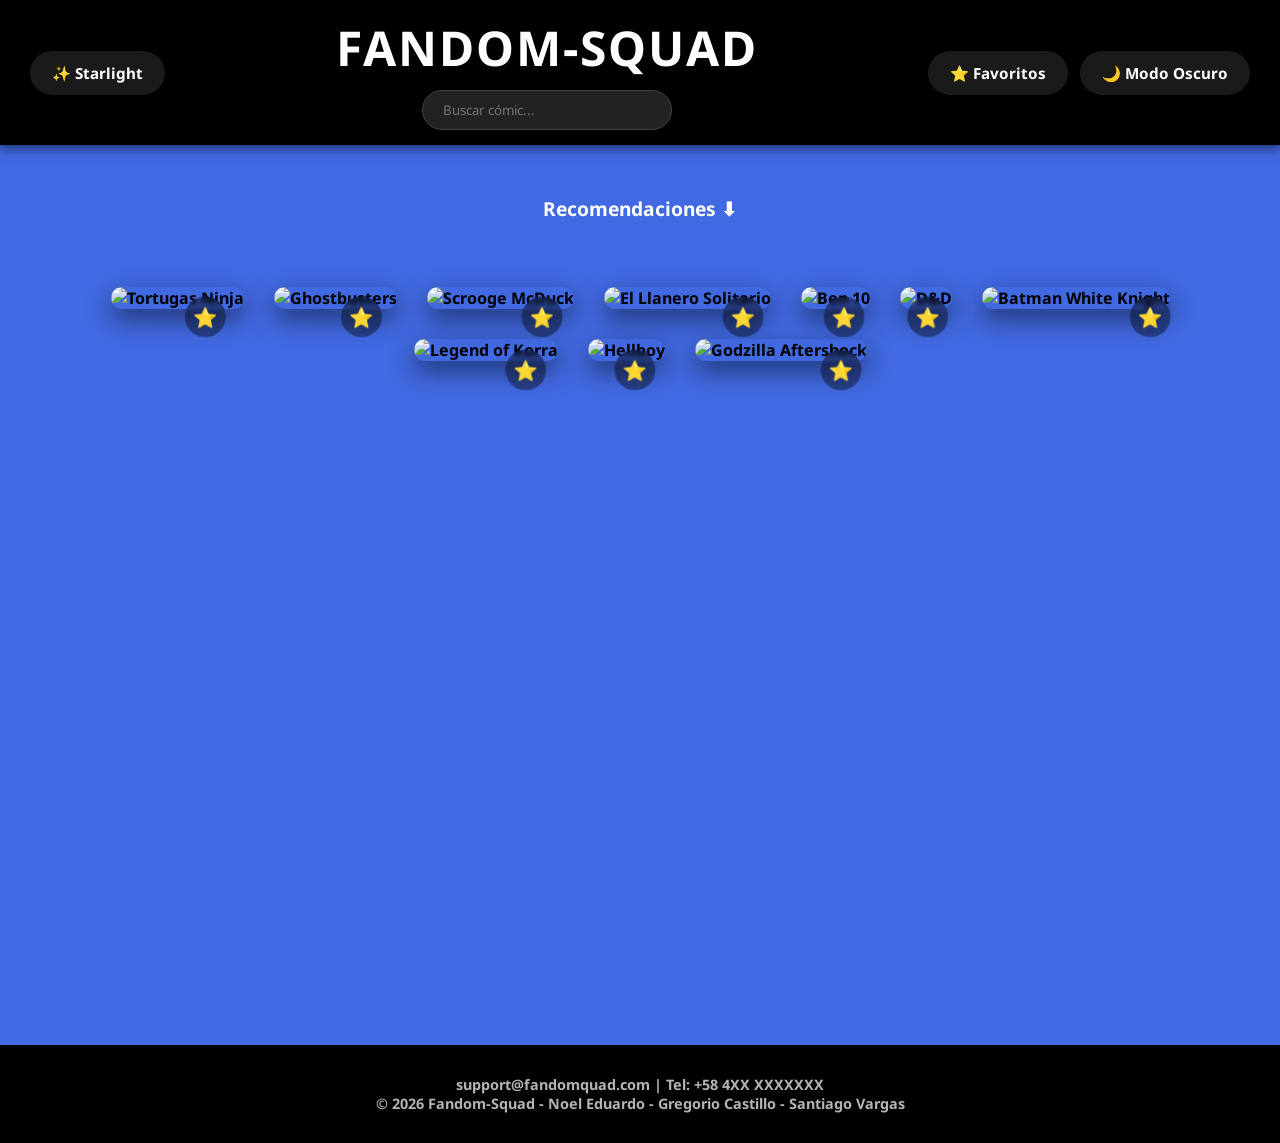
==== index.html @ 14b9480c "Open Graph added" ====
<!DOCTYPE html>
<html lang="es">
<head>
    <script async src="https://www.googletagmanager.com/gtag/js?id=G-RXB36GL7HM"></script>
    <script>
      window.dataLayer = window.dataLayer || [];
      function gtag(){dataLayer.push(arguments);}
      gtag('js', new Date());
    
      gtag('config', 'G-RXB36GL7HM');
    </script>
    
    <meta charset="UTF-8">
    <meta name="viewport" content="width=device-width, initial-scale=1.0">
    <link rel="stylesheet" href="style.css">
    <title>Fandom Squad - Tu pagina para conocer el mundo del comics y el arte, siente librete en leer y aprender sobre todo lo que este en la novedad!</title>
    
    <meta name="description" content="Leer y aprender es algo importante, pero avece es mejor cuando hay algo que te mantiene enchangado no? Fandom-Squad se encarga de darte los mejores comics para leer y pasar el rato">
    <meta name="keywords" content="Lectura, entretenimiento, ciencia ficción, comics, red social">
    <meta name="author" content="Fandom Squad">

    <meta property="og:type" content="video.movie"/>
    <meta property="og:url" content="https://project-demo-sigma-one.vercel.app/index.html"/>
    <meta property="og:image" content="ruta de imagen.jpg"/>
</head>
<body>

<header class="header">
    <button id="btn-starlight-toggle" class="custom-btn">✨ Starlight</button>
    
    <div class="header-center">
        <h1 class="pagename" id="logo-home" title="Volver al inicio y actualizar">Fandom-Squad</h1>
        <div class="search-container">
            <input type="text" id="search-bar" class="search-input" placeholder="Buscar cómic...">
        </div>
    </div>

    <div class="header-btns">
        <button id="btn-favs-toggle" class="custom-btn">⭐ Favoritos</button>
        <button id="boton-oscuro" class="custom-btn">🌙 Modo Oscuro</button>
    </div>
</header>

<div class="main-container">
    <aside id="starlight-panel" class="starlight hidden-panel">
        <h2 class="novedad">Novedad</h2>
        <div class="starlight-logo">
            <img src="Textures/Section.png" alt="Starlight Logo" width="250" height="250">
            <p class="starlight-logo-text">Starlight: A.T.P</p>
        </div>
        <div class="plants-reference">
            <img src="Textures/Plants.png" alt="Plants Reference" width="200" height="150">
        </div>
        <p class="question">¿Te gusta dibujo y personajes originales?</p>
        <a href="secondpage.html" class="visit-link">
            <button class="custom-btn" style="width: 100%; margin-top: 15px;">Visitar Starlight</button>
        </a>
    </aside>

    <main class="side-menu">
        <div id="section-title-container">
            <div class="title-wrapper">
                <button id="btn-recomendaciones" class="recomendation-btn">Recomendaciones ⬇</button>
                <button id="btn-back-menu" class="custom-btn hidden">← Volver al Menú</button>
            </div>
        </div>

        <div id="genre-menu" class="hidden-panel-vertical">
            <button class="custom-btn category-btn" data-genre="all">Todos</button>
            <button class="custom-btn category-btn" data-genre="Heroes">Héroes</button>
            <button class="custom-btn category-btn" data-genre="Fantasy">Fantasía</button>
            <button class="custom-btn category-btn" data-genre="Adventure">Aventura</button>
            <button class="custom-btn category-btn" data-genre="Horror">Horror</button>
        </div>
        
        <div id="comic-grid" class="gallery-grid">
            <section class="book-item" data-id="Tortugas" data-genre="Heroes">
                <img src="https://marmota.me/wp-content/uploads/WP-manga/data/manga_6415d34ae0e09/1f0856ba84039736aa5ed1c2df0b1e11/Teenage-Mutant-Ninja-Turtles---The-Last-Ronin-001-(2020)-(Digital)-(Mephisto-Empire)-001.jpg" alt="Tortugas Ninja">
                <button class="fav-btn">⭐</button>
            </section>
            <section class="book-item" data-id="Ghostbusters" data-genre="Horror">
                <img src="https://marmota.me/wp-content/uploads/WP-manga/data/manga_651ad978c522c/90609243eb72146914b0718df5da8711/Ghostbusters---A%C3%B1o-Uno-01-(de-04)-000.jpg" alt="Ghostbusters">
                <button class="fav-btn">⭐</button>
            </section>
            <section class="book-item" data-id="Scrooge" data-genre="Adventure">
                <img src="https://marmota.me/wp-content/uploads/WP-manga/data/manga_64e32076b1359/bfb63ef0d693a217879376b6a8019a55/Scrooge-McDuck---The-Dragon-of-Glasgow-0000.jpg" alt="Scrooge McDuck">
                <button class="fav-btn">⭐</button>
            </section>
            <section class="book-item" data-id="Llanero" data-genre="Heroes">
                <img src="https://marmota.me/wp-content/uploads/WP-manga/data/manga_62a7767bd4ad7/f53798d437ab369ff9bd60a8c03be65b/The-Lone-Ranger-001-000.jpg" alt="El Llanero Solitario">
                <button class="fav-btn">⭐</button>
            </section>
            <section class="book-item" data-id="Ben 10" data-genre="Heroes">
                <img src="https://marmota.me/wp-content/uploads/WP-manga/data/manga_69feaeb3a5835/73a2b3197b4ef987a7b81569a4275885/Ben-10-001-(2026)-000---Cover-A.jpg" alt="Ben 10">
                <button class="fav-btn">⭐</button>
            </section>
            <section class="book-item" data-id="Dungeons" data-genre="Fantasy">
                <img src="https://marmota.me/wp-content/uploads/WP-manga/data/manga_64cec6a67aa57/1c1845d5ee3fc19138ad008ec68cf7fa/Dungeons-&-Dragons---El-Festival-de-la-Luna-00.jpg" alt="D&D">
                <button class="fav-btn">⭐</button>
            </section>
            <section class="book-item" data-id="Batman" data-genre="Heroes">
                <img src="https://marmota.me/wp-content/uploads/WP-manga/data/manga_6273f03aa8c62/37104fcac04bd78ff454feaed3d44d3e/Batman---White-Knight-001-(2017)-(Digital)-(Hillary-Clinton)-001.jpg" alt="Batman White Knight">
                <button class="fav-btn">⭐</button>
            </section>
            <section class="book-item" data-id="Korra" data-genre="Adventure">
                <img src="https://m.media-amazon.com/images/I/81Hpl1noN8L._SL1500_.jpg" alt="Legend of Korra">
                <button class="fav-btn">⭐</button>
            </section>
            <section class="book-item" data-id="Hellboy" data-genre="Heroes">
                <img src="https://marmota.me/wp-content/uploads/WP-manga/data/manga_69b87e973a5c1/2af5f00358083834a78310e019fb1a88/Hellboy-and-the-B.P.R.D.---The-Ghost-Ships-of-Labrador-01-0000-copia.jpg" alt="Hellboy">
                <button class="fav-btn">⭐</button>
            </section>
            <section class="book-item" data-id="Godzilla" data-genre="Horror">
                <img src="https://assets.mycast.io/posters/godzilla-aftershock-fan-casting-poster-248892-large.jpg" alt="Godzilla Aftershock">
                <button class="fav-btn">⭐</button>
            </section>
        </div> 
    </main>
</div>

<div id="info-panel" class="info-side-panel">
    <div class="panel-header">
        <button class="custom-btn panel-btn" id="close-info"> ← Volver </button>
    </div>
    <div class="panel-body">
        <div class="panel-main-info">
            <img id="panel-img" src="" alt="Portada">
            <div class="text-content">
                <h2 id="panel-title">Título</h2>
                <p id="panel-author" class="author-label">Autor</p>
            </div>
        </div>
        <nav class="tabs-nav">
            <button class="tab-link active" data-tab="tab-resumen">Resumen</button>
            <button class="tab-link" data-tab="tab-partes">Capítulos</button>
        </nav>
        <div class="tabs-container">
            <div id="tab-resumen" class="tab-content active">
                <p id="panel-description">Sinopsis...</p>
            </div>
            <div id="tab-partes" class="tab-content">
                <ul class="chapters-list"></ul>
                <button id="start-reading-btn" class="custom-btn panel-btn" style="width: 100%; margin-top: 20px; padding: 15px;">Leer ahora</button>
            </div>
        </div>
    </div>
</div>

<div id="reading-overlay" class="reading-overlay hidden">
    <div class="reader-controls">
        <button id="btn-reader-back" class="custom-btn reader-btn">← Volver</button>
        <button id="btn-reader-prev" class="custom-btn reader-btn">⏮ Anterior</button>
        <button id="btn-reader-next" class="custom-btn reader-btn">Siguiente ⏭</button>
    </div>
    <div id="toast-exit" class="toast">Presiona ESC o haz doble clic para salir</div>
    <div class="pdf-frame-container">
        <div class="iframe-cover"></div>
        <iframe id="pdf-viewer" src="" frameborder="0"></iframe>
    </div>
</div>

<footer class="main-footer">
    <p>support@fandomquad.com | Tel: +58 4XX XXXXXXX</p>
    <p>© 2026 Fandom-Squad - Noel Eduardo - Gregorio Castillo - Santiago Vargas</p>
</footer>

<script src="app.js"></script>
</body>
</html>
---- style.css ----
@import url('https://fonts.googleapis.com/css2?family=Noto+Sans:wght@700&display=swap');

:root {
  /* Modo Claro Moderno */
  --bg-header: #000000;
  --bg-main: #4169E1; /* Azul Rey */
  --bg-aside: #f4f4f9;
  --text-color: #000000;
  --text-main-area: #ffffff;
  
  --panel-bg: #4169E1; /* Panel Info Azul Rey */
  --panel-text: #000000; /* Detalles panel en negro */
  
  --btn-bg: #1a1a1a; /* Botones negros oscuros */
  --btn-hover: #000000;
  --btn-text: #ffffff;
  
  --panel-btn-hover: #000000;
  --chapter-num-color: #000000;
}

body.dark-mode {
  /* Modo Oscuro Moderno */
  --bg-header: #000000;
  --bg-main: #000000; /* Fondo principal negro */
  --bg-aside: #111111;
  --text-color: #ffffff;
  --text-main-area: #ffffff;
  
  --panel-bg: #111111; /* Panel Info Negro */
  --panel-text: #ffffff;
  
  --btn-bg: #0055ff; /* Botones azules */
  --btn-hover: #0033cc;
  --btn-text: #ffffff;
  
  --panel-btn-hover: #0055ff;
  --chapter-num-color: #0055ff;
}

* {
  margin: 0;
  padding: 0;
  box-sizing: border-box;
}

body {
  font-family: 'Noto Sans', sans-serif;
  font-weight: 700;
  background-color: var(--bg-main);
  color: var(--text-color);
  overflow-x: hidden;
  transition: background-color 0.4s ease, color 0.4s ease;
}

/* --- Botones con Efecto Ripple 3D --- */
.custom-btn {
  position: relative;
  overflow: hidden;
  background-color: var(--btn-bg);
  color: var(--btn-text);
  border: none;
  padding: 12px 22px; /* Botones un poco más grandes */
  border-radius: 25px;
  cursor: pointer;
  font-family: 'Noto Sans', sans-serif;
  font-weight: 700;
  font-size: 0.95rem;
  transition: all 0.3s ease;
  display: inline-flex;
  align-items: center;
  justify-content: center;
  box-shadow: 0 4px 6px rgba(0,0,0,0.3);
  z-index: 1;
}

.custom-btn:hover {
  background-color: var(--btn-hover);
  transform: translateY(-2px);
  box-shadow: 0 6px 12px rgba(0,0,0,0.4);
}

/* Efecto visual Ripple (Ondas) */
.ripple {
  position: absolute;
  border-radius: 50%;
  transform: scale(0);
  animation: ripple-effect 0.6s linear;
  background-color: rgba(255, 255, 255, 0.4);
}

@keyframes ripple-effect {
  to {
    transform: scale(4);
    opacity: 0;
  }
}

/* --- Header y Buscador --- */
.header {
  background-color: var(--bg-header);
  width: 100%;
  min-height: 80px;
  display: flex;
  flex-wrap: wrap;
  justify-content: space-between;
  align-items: center;
  padding: 15px 30px;
  color: white;
  position: sticky;
  top: 0;
  z-index: 1000;
  box-shadow: 0 4px 10px rgba(0,0,0,0.5);
}

.header-center {
  display: flex;
  flex-direction: column;
  align-items: center;
  gap: 10px;
}

/* Título enorme e interactivo */
.pagename {
  font-size: 3rem; 
  cursor: pointer; 
  user-select: none;
  transition: all 0.3s ease;
  text-transform: uppercase;
  letter-spacing: 2px;
  text-shadow: 2px 2px 4px rgba(0,0,0,0.5);
}

.pagename:hover {
  transform: scale(1.05);
  color: #cccccc;
}

.pagename:active {
  transform: scale(0.95);
}

.search-input {
  padding: 10px 20px;
  border-radius: 20px;
  border: 1px solid #444;
  background: #222;
  color: white;
  font-family: 'Noto Sans', sans-serif;
  width: 250px;
  outline: none;
  transition: 0.3s;
}

.search-input:focus {
  width: 300px;
  border-color: var(--btn-bg);
  background: #333;
}

.header-btns {
  display: flex;
  gap: 12px;
}

/* --- Main y Menú lateral --- */
.main-container {
  display: flex;
  position: relative;
}

.starlight {
  background-color: var(--bg-aside);
  background-image: url("Textures/background.png");
  width: 320px;
  height: calc(100vh - 80px);
  position: fixed;
  left: 0;
  top: 80px;
  padding: 25px;
  border-right: 2px solid rgba(0,0,0,0.2);
  display: flex;
  flex-direction: column;
  align-items: center;
  text-align: center;
  z-index: 900;
  transition: 0.4s cubic-bezier(0.4, 0, 0.2, 1);
  overflow-y: auto;
  color: var(--text-color);
}

.starlight.hidden-panel {
  left: -350px;
}

.side-menu {
  flex: 1;
  background-color: var(--bg-main);
  padding: 40px;
  min-height: 100vh;
  transition: background-color 0.4s ease;
}

#section-title-container {
  display: flex;
  justify-content: center;
  align-items: center;
  margin-bottom: 25px;
  flex-direction: column;
  gap: 15px;
}

/* Recomendaciones ahora es pequeño y un botón */
.recomendation-btn {
  background: none;
  border: none;
  color: var(--text-main-area);
  font-size: 1.2rem;
  font-family: 'Noto Sans', sans-serif;
  font-weight: 700;
  cursor: pointer;
  transition: 0.3s;
  padding: 10px 20px;
  border-radius: 20px;
}

.recomendation-btn:hover {
  background-color: rgba(255,255,255,0.1);
  transform: translateY(-2px);
}

#genre-menu {
  display: flex;
  justify-content: center;
  gap: 10px;
  margin-bottom: 30px;
  transition: max-height 0.4s ease, opacity 0.4s ease;
  overflow: hidden;
}

.hidden-panel-vertical {
  max-height: 0;
  opacity: 0;
  pointer-events: none;
}

.hidden-panel-vertical.show {
  max-height: 100px;
  opacity: 1;
  pointer-events: auto;
}

/* --- Grid y Cards --- */
.gallery-grid {
  display: flex;
  flex-wrap: wrap;
  justify-content: center;
  gap: 30px; 
  perspective: 1000px;
}

.book-item {
  position: relative;
  cursor: pointer;
  transform-style: preserve-3d;
  will-change: transform;
}

.book-item img {
  width: 180px;
  border-radius: 12px;
  height: 260px;
  object-fit: cover;
  box-shadow: 0 10px 25px rgba(0,0,0,0.5);
  pointer-events: none;
}

/* --- Botón Favoritos Customizado --- */
.fav-btn {
  position: absolute;
  top: 10px;
  right: 10px;
  background: rgba(0,0,0,0.4);
  color: white;
  border: none;
  border-radius: 50%;
  width: 40px;
  height: 40px;
  cursor: pointer;
  font-size: 1.2rem;
  z-index: 10;
  transform: translateZ(20px);
  transition: all 0.3s ease;
  backdrop-filter: blur(2px);
}

.fav-btn:hover {
  transform: translateZ(25px) scale(1.1);
}

.fav-btn.active-fav {
  background: #ffcc00; /* Amarillo sólido */
  color: black;
  opacity: 1;
  box-shadow: 0 0 15px rgba(255, 204, 0, 0.8);
}

/* --- Panel de Información --- */
.info-side-panel {
  position: fixed;
  right: -100%;
  top: 0;
  width: 100%;
  max-width: 480px; /* Redimensionado para móviles */
  height: 100vh;
  background: var(--panel-bg);
  color: var(--panel-text);
  transition: right 0.4s cubic-bezier(0.4, 0, 0.2, 1);
  z-index: 2000;
  padding: 30px;
  overflow-y: auto;
  box-shadow: -10px 0 30px rgba(0,0,0,0.6);
}

.info-side-panel.active {
  right: 0;
}

.panel-main-info {
  display: flex;
  flex-direction: column;
  align-items: center;
  text-align: center;
  gap: 20px;
  margin-top: 20px;
}

.panel-main-info img {
  width: 200px;
  border-radius: 12px;
  box-shadow: 0 8px 20px rgba(0,0,0,0.6);
}

/* Botones camuflados en el panel */
.panel-btn {
  background: transparent;
  color: var(--panel-text);
  border: 2px solid var(--panel-text);
  box-shadow: none;
}

.panel-btn:hover {
  background: var(--panel-btn-hover);
  color: #ffffff;
  border-color: var(--panel-btn-hover);
}

.tabs-nav {
  display: flex;
  gap: 15px;
  margin: 30px 0;
  border-bottom: 2px solid rgba(128,128,128,0.3);
}

.tab-link {
  background: none;
  border: none;
  color: var(--panel-text);
  opacity: 0.6;
  padding: 10px;
  cursor: pointer;
  font-weight: bold;
  font-size: 1.1rem;
  transition: 0.3s;
}

.tab-link.active {
  opacity: 1;
  border-bottom: 3px solid var(--panel-text);
}

.tab-content {
  display: none;
}

.tab-content.active {
  display: block;
  line-height: 1.6;
}

/* Lista de capítulos rediseñada */
.chapters-list {
  list-style: none;
  padding-top: 10px;
}

.chapter-item {
  padding: 15px;
  background: rgba(0,0,0,0.1);
  margin-bottom: 10px;
  border-radius: 10px;
  cursor: pointer;
  transition: 0.3s;
  display: flex;
  align-items: center;
  gap: 15px;
}

.body.dark-mode .chapter-item {
  background: rgba(255,255,255,0.05);
}

.chapter-item:hover {
  background: var(--panel-text);
  color: var(--panel-bg);
  transform: translateX(5px);
}

.chapter-num {
  font-size: 0.85rem;
  color: var(--chapter-num-color);
  font-weight: 900;
  background: rgba(255,255,255,0.2);
  padding: 5px 10px;
  border-radius: 5px;
}

.chapter-item:hover .chapter-num {
  color: var(--panel-bg);
}

/* --- Lector PDF (Inmersivo) --- */
.reading-overlay {
  position: fixed;
  top: 0;
  left: 0;
  width: 100%;
  height: 100%;
  background: black;
  z-index: 3000;
  display: flex;
  flex-direction: column;
}

/* Controles de navegación superiores del lector */
.reader-controls {
  display: flex;
  justify-content: center;
  align-items: center;
  gap: 15px;
  background: #000000;
  padding: 12px;
  z-index: 3020;
  border-bottom: 1px solid #1a1a1a;
}

.reader-btn {
  font-size: 0.85rem;
  padding: 8px 18px;
}

.pdf-frame-container {
  flex-grow: 1;
  width: 100%;
  height: 100%;
  overflow: hidden;
  position: relative;
  background: #000;
}

/* Capa selectiva que cubre el botón nativo de ventana emergente del iframe */
.iframe-cover {
  position: absolute;
  top: 0;
  right: 0;
  width: 65px;
  height: 52px;
  background: #000000;
  z-index: 3050;
  pointer-events: auto; /* Bloquea las interacciones de ratón en esa zona */
}

#pdf-viewer {
  width: 100%;
  height: 100%;
  border: none;
}

.toast {
  position: absolute;
  top: 75px; /* Ajustado para no colisionar con la barra de navegación */
  left: 50%;
  transform: translateX(-50%);
  background: rgba(255,255,255,0.9);
  color: black;
  padding: 10px 20px;
  border-radius: 20px;
  font-size: 0.9rem;
  z-index: 3100;
  pointer-events: none;
  opacity: 1;
  transition: opacity 1s ease;
}

/* --- Footer --- */
.main-footer {
  background: var(--bg-header);
  color: rgba(255,255,255,0.7);
  padding: 30px;
  text-align: center;
  font-size: 0.9rem;
  margin-top: auto;
}

.starlight-logo-text{
  font-size: 20px;
  position: absolute;
  top: 201px;
  left: 90px;
}

/* --- Media Queries (Móviles) --- */
@media (max-width: 768px) {
  .pagename {
    font-size: 2.2rem;
  }
  
  .search-input {
    width: 100%;
  }
  
  .header-btns {
    width: 100%;
    justify-content: center;
    margin-top: 10px;
  }
  
  .starlight {
    width: 55%; /* Pantalla completa en móvil */
  }
  
  .info-side-panel {
    max-width: 100%; /* Cobertura total sin cortes parciales */
    right: -100%;
  }
  
  .book-item img {
    width: 140px;
    height: 200px;
  }
  
  .starlight-logo-text{
    left: 100px;
  }
}

.hidden {
  display: none !important;
}
}
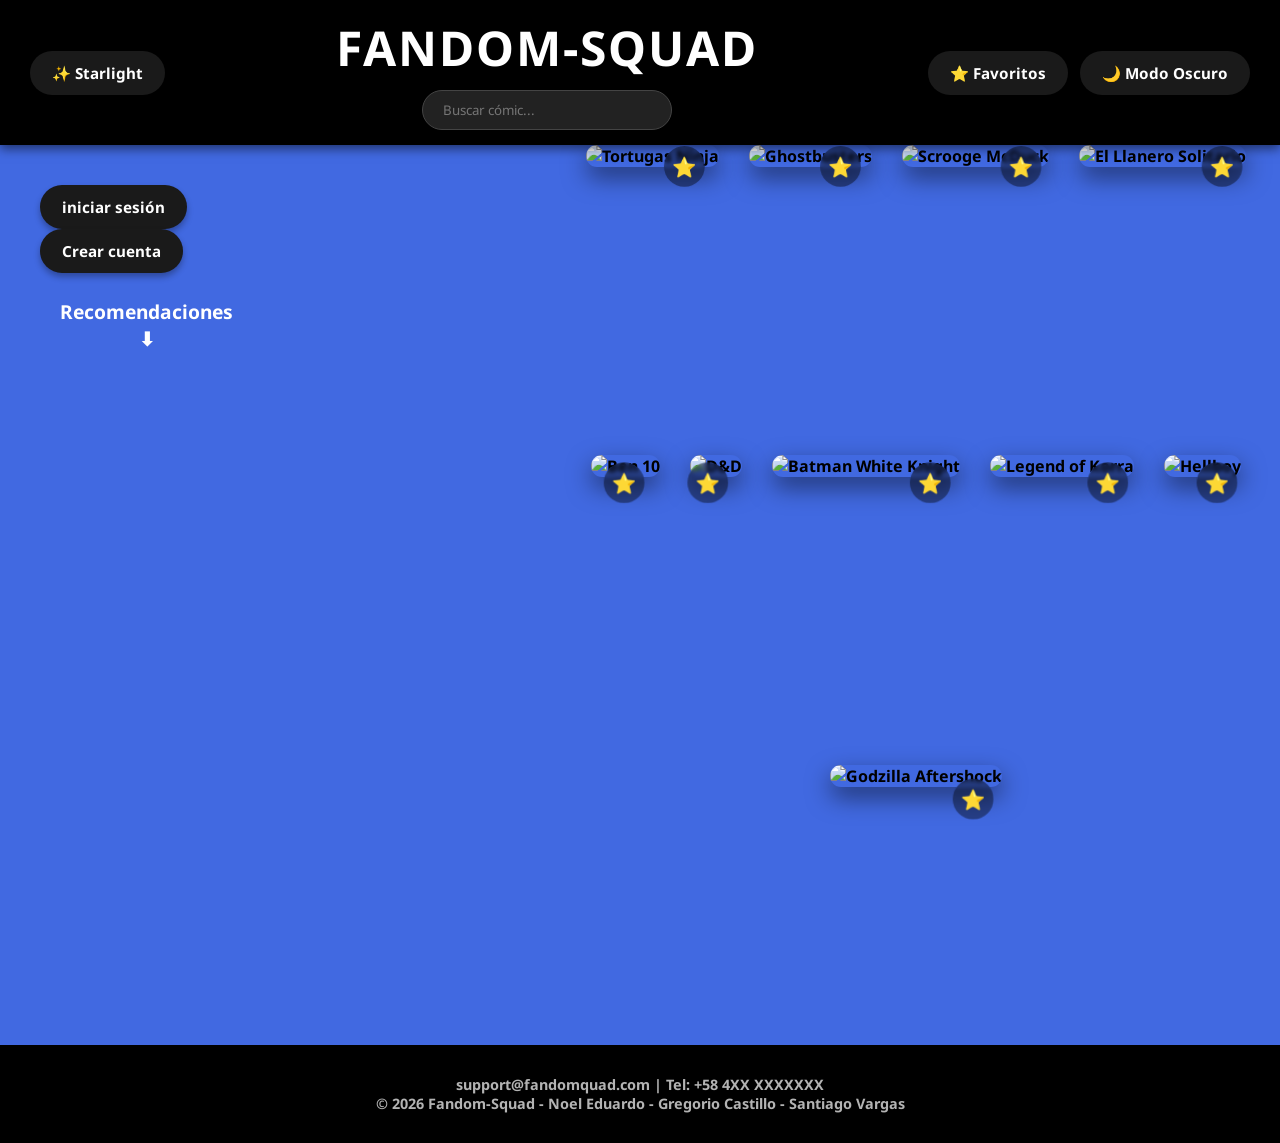
==== commit a2c08b61: "Added the login and creating account options" ====
--- a/index.html
+++ b/index.html
@@ -18,8 +18,9 @@
     <meta name="description" content="Leer y aprender es algo importante, pero avece es mejor cuando hay algo que te mantiene enchangado no? Fandom-Squad se encarga de darte los mejores comics para leer y pasar el rato">
     <meta name="keywords" content="Lectura, entretenimiento, ciencia ficción, comics, red social">
     <meta name="author" content="Fandom Squad">
-
-    <meta property="og:type" content="video.movie"/>
+    
+    <meta property="og:title" content="Fandom Squad"/>
+    <meta property="og:type" content="Leer comics y crear arte"/>
     <meta property="og:url" content="https://project-demo-sigma-one.vercel.app/index.html"/>
     <meta property="og:image" content="ruta de imagen.jpg"/>
 </head>
@@ -41,7 +42,7 @@
     </div>
 </header>
 
-<div class="main-container">
+<main class="main-container">
     <aside id="starlight-panel" class="starlight hidden-panel">
         <h2 class="novedad">Novedad</h2>
         <div class="starlight-logo">
@@ -57,21 +58,39 @@
         </a>
     </aside>
 
-    <main class="side-menu">
+    <section class="side-menu">
         <div id="section-title-container">
+            <div class="buttones-de-inicio">
+                <p id="Usuario" class=""></p>
+                <button id="inicio-session" class="custom-btn">iniciar sesión</button>
+                <button id="Crear-cuenta" class="custom-btn">Crear cuenta</button>
+            </div>
+            
+            <div class="ui-crear-cuenta hidden">
+                <input type="text" id="usuario-registrado" class="account-input-user" placeholder="Nombre">
+                <input type="password" id="usuario-contraseña" class="account-input-password" placeholder="Contraseña">
+
+                <button id="New-Account-btn" class="custom-btn">Crear cuenta</button>
+            </div>
+            <div class="ui-sesion-cuenta hidden">
+                <input type="text" id="usuario-login" class="account-input-user" placeholder="Nombre">
+                <input type="password" id="usuario-contraseña-login" class="account-input-password" placeholder="Contraseña">
+
+                <button id="New-login-btn" class="custom-btn">Iniciar sesion</button>
+            </div>
             <div class="title-wrapper">
                 <button id="btn-recomendaciones" class="recomendation-btn">Recomendaciones ⬇</button>
                 <button id="btn-back-menu" class="custom-btn hidden">← Volver al Menú</button>
             </div>
-        </div>
+        </section>
 
-        <div id="genre-menu" class="hidden-panel-vertical">
+        <section id="genre-menu" class="hidden-panel-vertical">
             <button class="custom-btn category-btn" data-genre="all">Todos</button>
             <button class="custom-btn category-btn" data-genre="Heroes">Héroes</button>
             <button class="custom-btn category-btn" data-genre="Fantasy">Fantasía</button>
             <button class="custom-btn category-btn" data-genre="Adventure">Aventura</button>
             <button class="custom-btn category-btn" data-genre="Horror">Horror</button>
-        </div>
+        </section>
         
         <div id="comic-grid" class="gallery-grid">
             <section class="book-item" data-id="Tortugas" data-genre="Heroes">
@@ -115,7 +134,6 @@
                 <button class="fav-btn">⭐</button>
             </section>
         </div> 
-    </main>
 </div>
 
 <div id="info-panel" class="info-side-panel">
@@ -158,6 +176,7 @@
         <iframe id="pdf-viewer" src="" frameborder="0"></iframe>
     </div>
 </div>
+</main>
 
 <footer class="main-footer">
     <p>support@fandomquad.com | Tel: +58 4XX XXXXXXX</p>
--- a/style.css
+++ b/style.css
@@ -518,11 +518,71 @@
   top: 201px;
   left: 90px;
 }
+.ui-crear-cuenta{
+  display: flex;
+  flex-direction: row;
+  gap: 5px;
+  margin-top: 20px;
+  z-index: 999;
+}
+.ui-sesion-cuenta{
+  display: flex;
+  flex-direction: row;
+  gap: 5px;
+  margin-top: 20px;
+  z-index: 999;
+}
+
+.account-input-user{
+  padding: 10px 20px;
+  border-radius: 20px;
+  border: 1px solid #444;
+  background: #222;
+  color: white;
+  font-family: 'Noto Sans', sans-serif;
+  width: 250px;
+  outline: none;
+  transition: 0.3s;
+}
+.account-input-password{
+  padding: 10px 20px;
+  border-radius: 20px;
+  border: 1px solid #444;
+  background: #222;
+  color: white;
+  font-family: 'Noto Sans', sans-serif;
+  width: 250px;
+  outline: none;
+  transition: 0.3s;
+}
+
+#Usuario{
+  font-size: 1.8rem;
+  font-family: 'Noto Sans', sans-serif;
+  font-style: normal;
+}
 
 /* --- Media Queries (Móviles) --- */
-@media (max-width: 768px) {
+@media (max-width: 360px) {
   .pagename {
-    font-size: 2.2rem;
+    font-size: 2.0rem;
+  }
+
+  .side-menu{
+    width: 100%;
+    padding: 5%;
+  }
+
+  #btn-starlight-toggle{
+    display: flex;
+    justify-content: left;
+    margin-left: 25%;
+  }
+
+  .fav-btn{
+    font-size: 15px;
+    width: 35px;
+    height: 35px;
   }
   
   .search-input {
@@ -557,4 +617,7 @@
 .hidden {
   display: none !important;
 }
-}
+
+.input-error {
+    border: 2px solid red !important;
+}
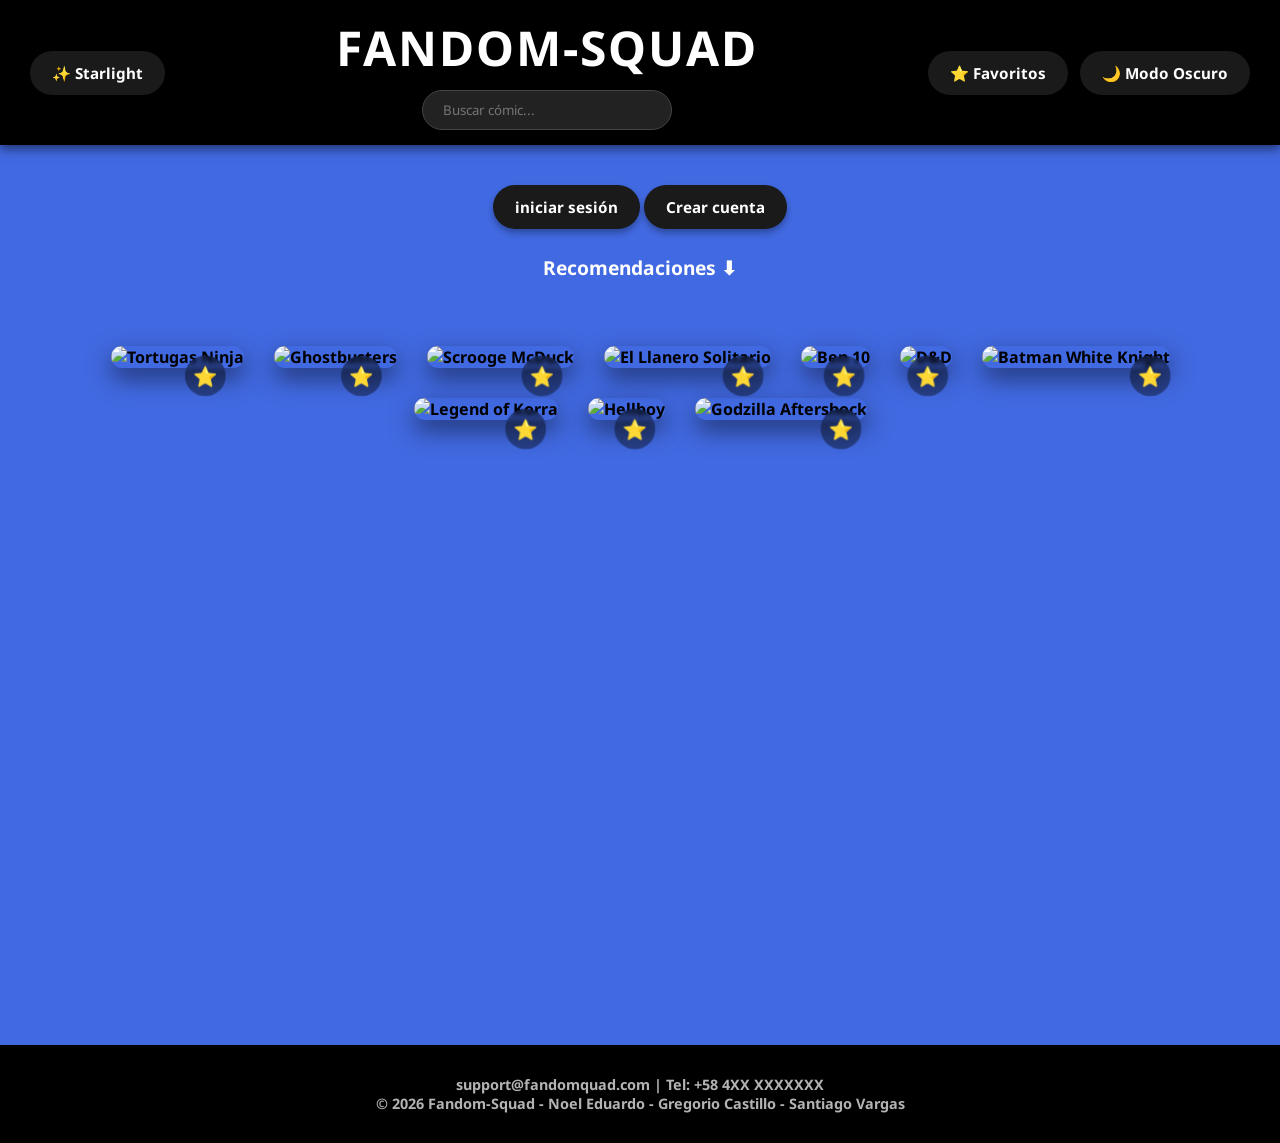
==== commit 4d85b360: "Added the function for Starting a account and login into it with cookies" ====
--- a/index.html
+++ b/index.html
@@ -30,7 +30,7 @@
     <button id="btn-starlight-toggle" class="custom-btn">✨ Starlight</button>
     
     <div class="header-center">
-        <h1 class="pagename" id="logo-home" title="Volver al inicio y actualizar">Fandom-Squad</h1>
+        <h1 class="pagename" id="logo-home" title="Volver al inicio">Fandom-Squad</h1>
         <div class="search-container">
             <input type="text" id="search-bar" class="search-input" placeholder="Buscar cómic...">
         </div>
@@ -59,13 +59,13 @@
     </aside>
 
     <section class="side-menu">
-        <div id="section-title-container">
+        <section id="section-title-container">
             <div class="buttones-de-inicio">
                 <p id="Usuario" class=""></p>
                 <button id="inicio-session" class="custom-btn">iniciar sesión</button>
                 <button id="Crear-cuenta" class="custom-btn">Crear cuenta</button>
             </div>
-            
+
             <div class="ui-crear-cuenta hidden">
                 <input type="text" id="usuario-registrado" class="account-input-user" placeholder="Nombre">
                 <input type="password" id="usuario-contraseña" class="account-input-password" placeholder="Contraseña">
@@ -78,6 +78,7 @@
 
                 <button id="New-login-btn" class="custom-btn">Iniciar sesion</button>
             </div>
+
             <div class="title-wrapper">
                 <button id="btn-recomendaciones" class="recomendation-btn">Recomendaciones ⬇</button>
                 <button id="btn-back-menu" class="custom-btn hidden">← Volver al Menú</button>
@@ -164,7 +165,7 @@
     </div>
 </div>
 
-<div id="reading-overlay" class="reading-overlay hidden">
+<section id="reading-overlay" class="reading-overlay hidden">
     <div class="reader-controls">
         <button id="btn-reader-back" class="custom-btn reader-btn">← Volver</button>
         <button id="btn-reader-prev" class="custom-btn reader-btn">⏮ Anterior</button>
@@ -186,3 +187,5 @@
 <script src="app.js"></script>
 </body>
 </html>
+</body>
+</html>
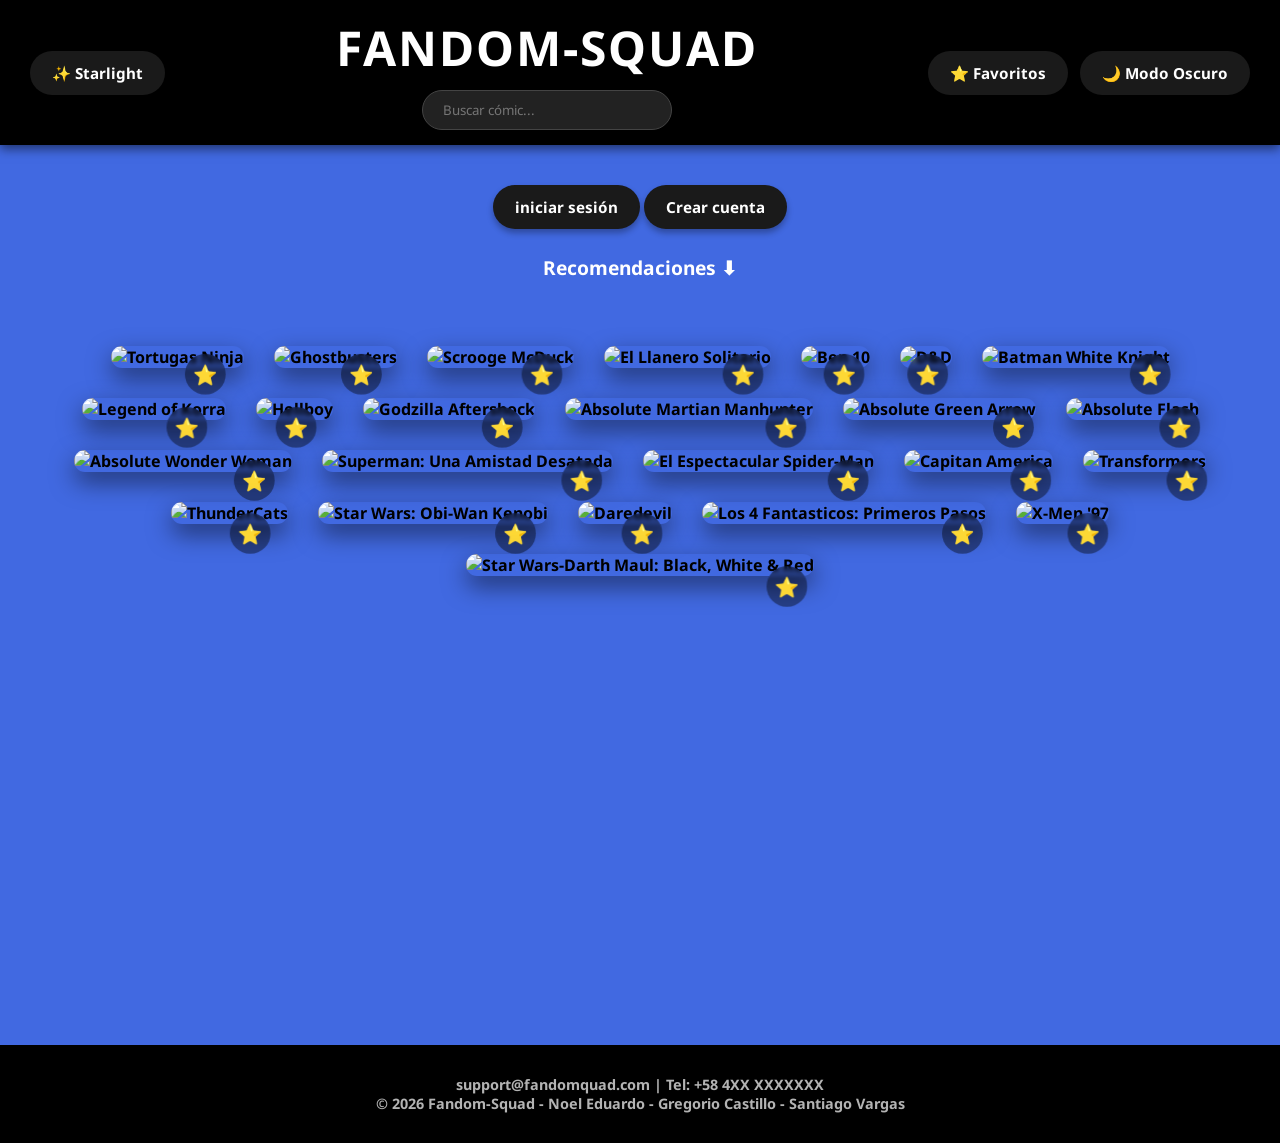
==== commit 1ca48e60: "More Comics added to the main page" ====
--- a/index.html
+++ b/index.html
@@ -134,6 +134,62 @@
                 <img src="https://assets.mycast.io/posters/godzilla-aftershock-fan-casting-poster-248892-large.jpg" alt="Godzilla Aftershock">
                 <button class="fav-btn">⭐</button>
             </section>
+            <section class="book-item" data-id="Martian Manhunter" data-genre="Horror">
+                <img src="https://marmota.me/wp-content/uploads/WP-manga/data/manga_681645292c355/84522de70bebf8f9879dac47290a11cd/AMM000.jpg" alt="Absolute Martian Manhunter">
+                <button class="fav-btn">⭐</button>
+            </section>
+            <section class="book-item" data-id="Green Arrow" data-genre="Horror">
+                <img src="https://marmota.me/wp-content/uploads/WP-manga/data/manga_6a248739f2a4c/142ed67cc86b141e306a32589567f5c1/Absolute-Green-Arrow-001-(2026)---0001.jpg" alt="Absolute Green Arrow">
+                <button class="fav-btn">⭐</button>
+            </section>
+            <section class="book-item" data-id="Flash" data-genre="Horror">
+                <img src="https://marmota.me/wp-content/uploads/WP-manga/data/manga_67e2005753aa9/ebaf343289e140cbf6611f872225e190/Absolute-Flash-001-(2025)-(Digital)-00001.jpg" alt="Absolute Flash">
+                <button class="fav-btn">⭐</button>
+            </section>
+            <section class="book-item" data-id="Wonder Woman" data-genre="Horror">
+                <img src="https://marmota.me/wp-content/uploads/WP-manga/data/manga_672818fb203f4/d7e66ee73588dec737f99abd6a64f196/Absolute-Wonder-Woman-001-(2024)---0001.jpg" alt="Absolute Wonder Woman">
+                <button class="fav-btn">⭐</button>
+            </section>
+            <section class="book-item" data-id="Superman" data-genre="Heroes">
+                <img src="https://marmota.me/wp-content/uploads/WP-manga/data/manga_68266628de380/16b4b53660a0507babe30b8f6cd94bea/Milk-&-Bone-Custom-Comic-001---Superman---A-Friendship-Unleashed-0000.jpg" alt="Superman: Una Amistad Desatada">
+                <button class="fav-btn">⭐</button>
+            </section>
+            <section class="book-item" data-id="Spider-Man" data-genre="Heroes">
+                <img src="https://marmota.me/wp-content/uploads/WP-manga/data/manga_6916b4a04216c/b56f670ee8a9b9a08ac788d17d5e00ab/The-Spectacular-Spider-Men-001-00000a.jpg" alt="El Espectacular Spider-Man">
+                <button class="fav-btn">⭐</button>
+            </section>
+            <section class="book-item" data-id="Capitan America" data-genre="Heroes">
+                <img src="https://marmota.me/wp-content/uploads/WP-manga/data/manga_689167d298616/607bcc0f96af91eac3987dc8ef1ae595/Captain-America-001-(2025)-(Digital)-(Shan-Empire)-00001.jpg" alt="Capitan America">
+                <button class="fav-btn">⭐</button>
+            </section>
+            <section class="book-item" data-id="Transformers" data-genre="Horror">
+                <img src="https://marmota.me/wp-content/uploads/WP-manga/data/manga_653a752f8b392/614d405dc9f48678aa63de3fda8e407e/COVER-Transformers-001-0000.jpg" alt="Transformers">
+                <button class="fav-btn">⭐</button>
+            </section>
+            <section class="book-item" data-id="ThunderCats" data-genre="Heroes">
+                <img src="https://marmota.me/wp-content/uploads/WP-manga/data/manga_6a2df1526abc5/0da18187cd21c180e7b34b3ead51b34d/Thundercats-001-0000.jpg" alt="ThunderCats">
+                <button class="fav-btn">⭐</button>
+            </section>
+            <section class="book-item" data-id="Obi-Wan Kenobi" data-genre="Horror">
+                <img src="https://marmota.me/wp-content/uploads/WP-manga/data/manga_62811ce8b9ee5/e9868f0ae7370de2c4eac4170706d827/Star-Wars---Obi-Wan-Kenobi-(2022-)-01-(of-05)-000.jpg" alt="Star Wars: Obi-Wan Kenobi">
+                <button class="fav-btn">⭐</button>
+            </section>
+            <section class="book-item" data-id="Daredevil" data-genre="Heroes">
+                <img src="https://marmota.me/wp-content/uploads/WP-manga/data/manga_69d9bfb73d039/7b49e44555fa532d92c9daf910832584/Daredevil-001-(2026)-001.jpg" alt="Daredevil">
+                <button class="fav-btn">⭐</button>
+            </section>
+            <section class="book-item" data-id="Los 4 Fantasticos" data-genre="Horror">
+                <img src="https://marmota.me/wp-content/uploads/WP-manga/data/manga_6882d0c0e3475/13d1806f08fed1e387238bb81bcaa223/Fantastic-Four---First-Steps-001-(2025)-(Digital)-00001.jpg" alt="Los 4 Fantasticos: Primeros Pasos">
+                <button class="fav-btn">⭐</button>
+            </section>
+            <section class="book-item" data-id="X-Men" data-genre="Heroes">
+                <img src="https://marmota.me/wp-content/uploads/WP-manga/data/manga_663af600e9311/d829f809155b2b4faf2466be5742d16f/P00001.jpg" alt="X-Men '97">
+                <button class="fav-btn">⭐</button>
+            </section>
+            <section class="book-item" data-id="Darth Maul" data-genre="Horror">
+                <img src="https://marmota.me/wp-content/uploads/WP-manga/data/manga_66c7bb14ed377/26b427d645eae93e32c543f4676f3385/0001.jpg" alt="Star Wars-Darth Maul: Black, White & Red">
+                <button class="fav-btn">⭐</button>
+            </section>
         </div> 
 </div>
 
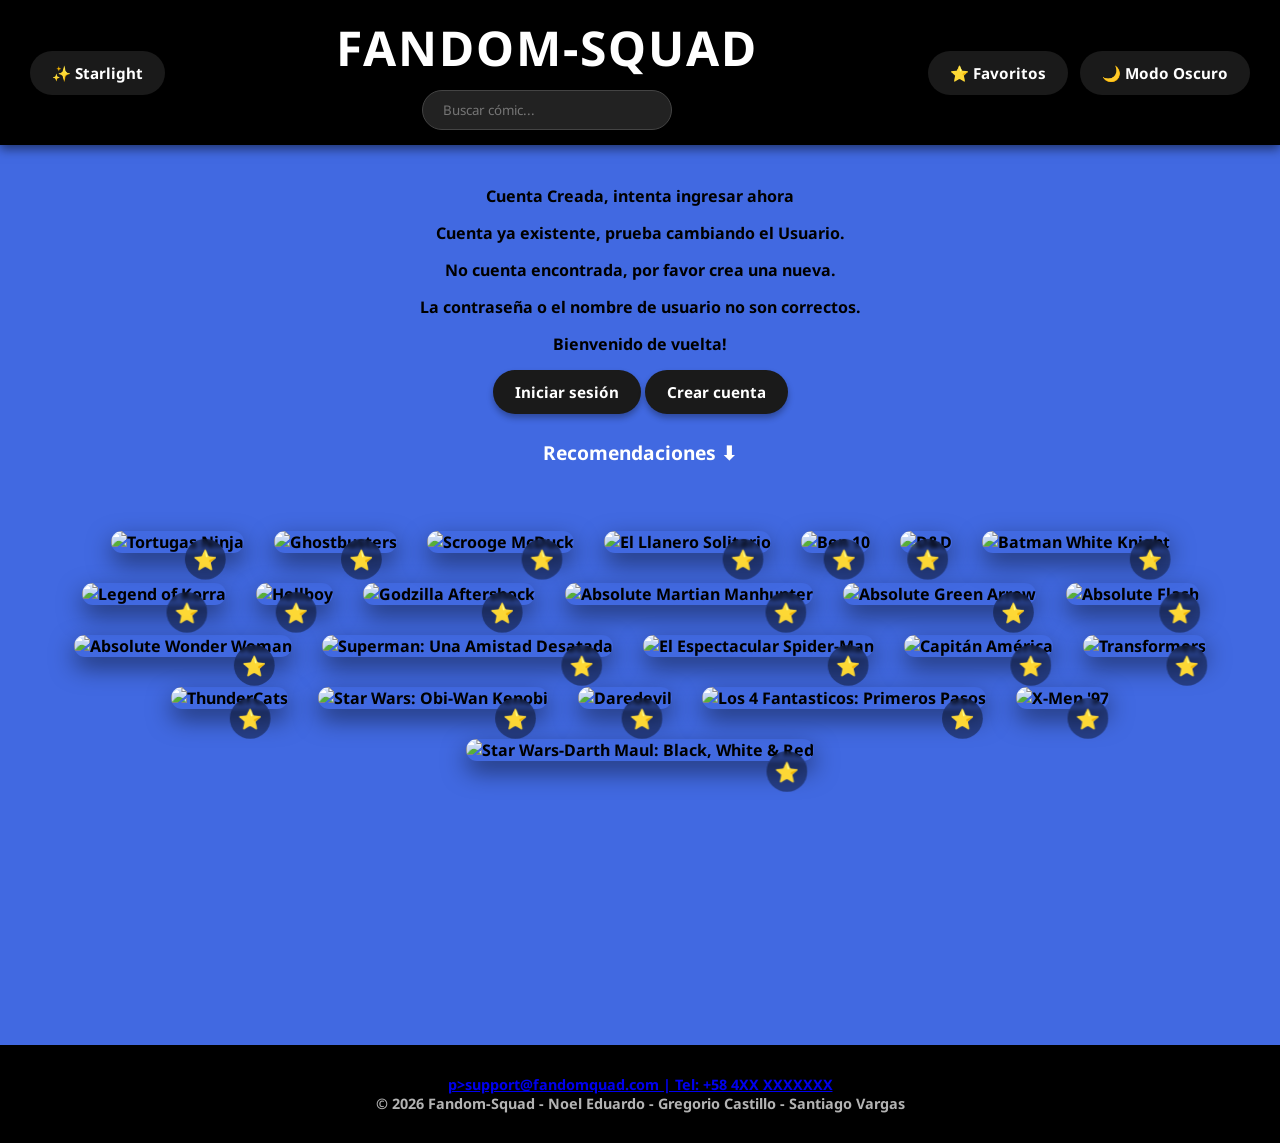
==== commit a7b4cb97: "Updated index with login and creating account custom messages" ====
--- a/index.html
+++ b/index.html
@@ -13,14 +13,14 @@
     <meta charset="UTF-8">
     <meta name="viewport" content="width=device-width, initial-scale=1.0">
     <link rel="stylesheet" href="style.css">
-    <title>Fandom Squad - Tu pagina para conocer el mundo del comics y el arte, siente librete en leer y aprender sobre todo lo que este en la novedad!</title>
-    
-    <meta name="description" content="Leer y aprender es algo importante, pero avece es mejor cuando hay algo que te mantiene enchangado no? Fandom-Squad se encarga de darte los mejores comics para leer y pasar el rato">
-    <meta name="keywords" content="Lectura, entretenimiento, ciencia ficción, comics, red social">
+    <title>Fandom Squad - Tu página para conocer el mundo del cómic y el arte</title>
+    
+    <meta name="description" content="Leer y aprender es algo importante, pero a veces es mejor cuando hay algo que te mantiene enganchado. Fandom-Squad se encarga de darte los mejores cómics para leer y pasar el rato.">
+    <meta name="keywords" content="Lectura, entretenimiento, ciencia ficción, cómics, red social">
     <meta name="author" content="Fandom Squad">
     
     <meta property="og:title" content="Fandom Squad"/>
-    <meta property="og:type" content="Leer comics y crear arte"/>
+    <meta property="og:type" content="website"/>
     <meta property="og:url" content="https://project-demo-sigma-one.vercel.app/index.html"/>
     <meta property="og:image" content="ruta de imagen.jpg"/>
 </head>
@@ -36,212 +36,226 @@
         </div>
     </div>
 
-    <div class="header-btns">
+    <nav class="header-btns">
         <button id="btn-favs-toggle" class="custom-btn">⭐ Favoritos</button>
         <button id="boton-oscuro" class="custom-btn">🌙 Modo Oscuro</button>
-    </div>
+    </nav>
 </header>
 
 <main class="main-container">
     <aside id="starlight-panel" class="starlight hidden-panel">
         <h2 class="novedad">Novedad</h2>
-        <div class="starlight-logo">
+        <figure class="starlight-logo">
             <img src="Textures/Section.png" alt="Starlight Logo" width="250" height="250">
-            <p class="starlight-logo-text">Starlight: A.T.P</p>
-        </div>
+            <figcaption class="starlight-logo-text">Starlight: A.T.P</figcaption>
+        </figure>
         <div class="plants-reference">
             <img src="Textures/Plants.png" alt="Plants Reference" width="200" height="150">
         </div>
-        <p class="question">¿Te gusta dibujo y personajes originales?</p>
+        <p class="question">¿Te gusta el dibujo y los personajes originales?</p>
         <a href="secondpage.html" class="visit-link">
             <button class="custom-btn" style="width: 100%; margin-top: 15px;">Visitar Starlight</button>
         </a>
     </aside>
 
     <section class="side-menu">
-        <section id="section-title-container">
+        <header id="section-title-container">
+            <div class="new-account-message">
+                <p>Cuenta Creada, intenta ingresar ahora</p>
+            </div>
+            <div class="exist-account-message">
+                <p>Cuenta ya existente, prueba cambiando el Usuario.</p>
+            </div>
+            <div class="no-account-message">
+                <p>No cuenta encontrada, por favor crea una nueva.</p>
+            </div>
+            <div class="inccorect-info-message">
+                <p>La contraseña o el nombre de usuario no son correctos.</p>
+            </div>
+            <div class="login-message">
+                <p>Bienvenido de vuelta!</p>
+            </div>
+
             <div class="buttones-de-inicio">
-                <p id="Usuario" class=""></p>
-                <button id="inicio-session" class="custom-btn">iniciar sesión</button>
+                <p id="Usuario"></p>
+                <button id="inicio-session" class="custom-btn">Iniciar sesión</button>
                 <button id="Crear-cuenta" class="custom-btn">Crear cuenta</button>
             </div>
 
             <div class="ui-crear-cuenta hidden">
                 <input type="text" id="usuario-registrado" class="account-input-user" placeholder="Nombre">
                 <input type="password" id="usuario-contraseña" class="account-input-password" placeholder="Contraseña">
-
                 <button id="New-Account-btn" class="custom-btn">Crear cuenta</button>
             </div>
+            
             <div class="ui-sesion-cuenta hidden">
                 <input type="text" id="usuario-login" class="account-input-user" placeholder="Nombre">
                 <input type="password" id="usuario-contraseña-login" class="account-input-password" placeholder="Contraseña">
-
-                <button id="New-login-btn" class="custom-btn">Iniciar sesion</button>
+                <button id="New-login-btn" class="custom-btn">Iniciar sesión</button>
             </div>
 
             <div class="title-wrapper">
                 <button id="btn-recomendaciones" class="recomendation-btn">Recomendaciones ⬇</button>
                 <button id="btn-back-menu" class="custom-btn hidden">← Volver al Menú</button>
             </div>
-        </section>
-
-        <section id="genre-menu" class="hidden-panel-vertical">
+        </header>
+
+        <nav id="genre-menu" class="hidden-panel-vertical">
             <button class="custom-btn category-btn" data-genre="all">Todos</button>
             <button class="custom-btn category-btn" data-genre="Heroes">Héroes</button>
             <button class="custom-btn category-btn" data-genre="Fantasy">Fantasía</button>
             <button class="custom-btn category-btn" data-genre="Adventure">Aventura</button>
             <button class="custom-btn category-btn" data-genre="Horror">Horror</button>
+        </nav>
+        
+        <section id="comic-grid" class="gallery-grid">
+            <article class="book-item" data-id="Tortugas" data-genre="Heroes">
+                <img src="https://marmota.me/wp-content/uploads/WP-manga/data/manga_6415d34ae0e09/1f0856ba84039736aa5ed1c2df0b1e11/Teenage-Mutant-Ninja-Turtles---The-Last-Ronin-001-(2020)-(Digital)-(Mephisto-Empire)-001.jpg" alt="Tortugas Ninja">
+                <button class="fav-btn">⭐</button>
+            </article>
+            <article class="book-item" data-id="Ghostbusters" data-genre="Horror">
+                <img src="https://marmota.me/wp-content/uploads/WP-manga/data/manga_651ad978c522c/90609243eb72146914b0718df5da8711/Ghostbusters---A%C3%B1o-Uno-01-(de-04)-000.jpg" alt="Ghostbusters">
+                <button class="fav-btn">⭐</button>
+            </article>
+            <article class="book-item" data-id="Scrooge" data-genre="Adventure">
+                <img src="https://marmota.me/wp-content/uploads/WP-manga/data/manga_64e32076b1359/bfb63ef0d693a217879376b6a8019a55/Scrooge-McDuck---The-Dragon-of-Glasgow-0000.jpg" alt="Scrooge McDuck">
+                <button class="fav-btn">⭐</button>
+            </article>
+            <article class="book-item" data-id="Llanero" data-genre="Heroes">
+                <img src="https://marmota.me/wp-content/uploads/WP-manga/data/manga_62a7767bd4ad7/f53798d437ab369ff9bd60a8c03be65b/The-Lone-Ranger-001-000.jpg" alt="El Llanero Solitario">
+                <button class="fav-btn">⭐</button>
+            </article>
+            <article class="book-item" data-id="Ben 10" data-genre="Heroes">
+                <img src="https://marmota.me/wp-content/uploads/WP-manga/data/manga_69feaeb3a5835/73a2b3197b4ef987a7b81569a4275885/Ben-10-001-(2026)-000---Cover-A.jpg" alt="Ben 10">
+                <button class="fav-btn">⭐</button>
+            </article>
+            <article class="book-item" data-id="Dungeons" data-genre="Fantasy">
+                <img src="https://marmota.me/wp-content/uploads/WP-manga/data/manga_64cec6a67aa57/1c1845d5ee3fc19138ad008ec68cf7fa/Dungeons-&-Dragons---El-Festival-de-la-Luna-00.jpg" alt="D&D">
+                <button class="fav-btn">⭐</button>
+            </article>
+            <article class="book-item" data-id="Batman" data-genre="Heroes">
+                <img src="https://marmota.me/wp-content/uploads/WP-manga/data/manga_6273f03aa8c62/37104fcac04bd78ff454feaed3d44d3e/Batman---White-Knight-001-(2017)-(Digital)-(Hillary-Clinton)-001.jpg" alt="Batman White Knight">
+                <button class="fav-btn">⭐</button>
+            </article>
+            <article class="book-item" data-id="Korra" data-genre="Adventure">
+                <img src="https://m.media-amazon.com/images/I/81Hpl1noN8L._SL1500_.jpg" alt="Legend of Korra">
+                <button class="fav-btn">⭐</button>
+            </article>
+            <article class="book-item" data-id="Hellboy" data-genre="Heroes">
+                <img src="https://marmota.me/wp-content/uploads/WP-manga/data/manga_69b87e973a5c1/2af5f00358083834a78310e019fb1a88/Hellboy-and-the-B.P.R.D.---The-Ghost-Ships-of-Labrador-01-0000-copia.jpg" alt="Hellboy">
+                <button class="fav-btn">⭐</button>
+            </article>
+            <article class="book-item" data-id="Godzilla" data-genre="Horror">
+                <img src="https://assets.mycast.io/posters/godzilla-aftershock-fan-casting-poster-248892-large.jpg" alt="Godzilla Aftershock">
+                <button class="fav-btn">⭐</button>
+            </article>
+            <article class="book-item" data-id="Martian Manhunter" data-genre="Horror">
+                <img src="https://marmota.me/wp-content/uploads/WP-manga/data/manga_681645292c355/84522de70bebf8f9879dac47290a11cd/AMM000.jpg" alt="Absolute Martian Manhunter">
+                <button class="fav-btn">⭐</button>
+            </article>
+            <article class="book-item" data-id="Green Arrow" data-genre="Horror">
+                <img src="https://marmota.me/wp-content/uploads/WP-manga/data/manga_6a248739f2a4c/142ed67cc86b141e306a32589567f5c1/Absolute-Green-Arrow-001-(2026)---0001.jpg" alt="Absolute Green Arrow">
+                <button class="fav-btn">⭐</button>
+            </article>
+            <article class="book-item" data-id="Flash" data-genre="Horror">
+                <img src="https://marmota.me/wp-content/uploads/WP-manga/data/manga_67e2005753aa9/ebaf343289e140cbf6611f872225e190/Absolute-Flash-001-(2025)-(Digital)-00001.jpg" alt="Absolute Flash">
+                <button class="fav-btn">⭐</button>
+            </article>
+            <article class="book-item" data-id="Wonder Woman" data-genre="Horror">
+                <img src="https://marmota.me/wp-content/uploads/WP-manga/data/manga_672818fb203f4/d7e66ee73588dec737f99abd6a64f196/Absolute-Wonder-Woman-001-(2024)---0001.jpg" alt="Absolute Wonder Woman">
+                <button class="fav-btn">⭐</button>
+            </article>
+            <article class="book-item" data-id="Superman" data-genre="Heroes">
+                <img src="https://marmota.me/wp-content/uploads/WP-manga/data/manga_68266628de380/16b4b53660a0507babe30b8f6cd94bea/Milk-&-Bone-Custom-Comic-001---Superman---A-Friendship-Unleashed-0000.jpg" alt="Superman: Una Amistad Desatada">
+                <button class="fav-btn">⭐</button>
+            </article>
+            <article class="book-item" data-id="Spider-Man" data-genre="Heroes">
+                <img src="https://marmota.me/wp-content/uploads/WP-manga/data/manga_6916b4a04216c/b56f670ee8a9b9a08ac788d17d5e00ab/The-Spectacular-Spider-Men-001-00000a.jpg" alt="El Espectacular Spider-Man">
+                <button class="fav-btn">⭐</button>
+            </article>
+            <article class="book-item" data-id="Capitán América" data-genre="Heroes">
+                <img src="https://marmota.me/wp-content/uploads/WP-manga/data/manga_689167d298616/607bcc0f96af91eac3987dc8ef1ae595/Captain-America-001-(2025)-(Digital)-(Shan-Empire)-00001.jpg" alt="Capitán América">
+                <button class="fav-btn">⭐</button>
+            </article>
+            <article class="book-item" data-id="Transformers" data-genre="Horror">
+                <img src="https://marmota.me/wp-content/uploads/WP-manga/data/manga_653a752f8b392/614d405dc9f48678aa63de3fda8e407e/COVER-Transformers-001-0000.jpg" alt="Transformers">
+                <button class="fav-btn">⭐</button>
+            </article>
+            <article class="book-item" data-id="ThunderCats" data-genre="Heroes">
+                <img src="https://marmota.me/wp-content/uploads/WP-manga/data/manga_6a2df1526abc5/0da18187cd21c180e7b34b3ead51b34d/Thundercats-001-0000.jpg" alt="ThunderCats">
+                <button class="fav-btn">⭐</button>
+            </article>
+            <article class="book-item" data-id="Obi-Wan Kenobi" data-genre="Horror">
+                <img src="https://marmota.me/wp-content/uploads/WP-manga/data/manga_62811ce8b9ee5/e9868f0ae7370de2c4eac4170706d827/Star-Wars---Obi-Wan-Kenobi-(2022-)-01-(of-05)-000.jpg" alt="Star Wars: Obi-Wan Kenobi">
+                <button class="fav-btn">⭐</button>
+            </article>
+            <article class="book-item" data-id="Daredevil" data-genre="Heroes">
+                <img src="https://marmota.me/wp-content/uploads/WP-manga/data/manga_69d9bfb73d039/7b49e44555fa532d92c9daf910832584/Daredevil-001-(2026)-001.jpg" alt="Daredevil">
+                <button class="fav-btn">⭐</button>
+            </article>
+            <article class="book-item" data-id="Los 4 Fantasticos" data-genre="Horror">
+                <img src="https://marmota.me/wp-content/uploads/WP-manga/data/manga_6882d0c0e3475/13d1806f08fed1e387238bb81bcaa223/Fantastic-Four---First-Steps-001-(2025)-(Digital)-00001.jpg" alt="Los 4 Fantasticos: Primeros Pasos">
+                <button class="fav-btn">⭐</button>
+            </article>
+            <article class="book-item" data-id="X-Men" data-genre="Heroes">
+                <img src="https://marmota.me/wp-content/uploads/WP-manga/data/manga_663af600e9311/d829f809155b2b4faf2466be5742d16f/P00001.jpg" alt="X-Men '97">
+                <button class="fav-btn">⭐</button>
+            </article>
+            <article class="book-item" data-id="Darth Maul" data-genre="Horror">
+                <img src="https://marmota.me/wp-content/uploads/WP-manga/data/manga_66c7bb14ed377/26b427d645eae93e32c543f4676f3385/0001.jpg" alt="Star Wars-Darth Maul: Black, White & Red">
+                <button class="fav-btn">⭐</button>
+            </article>
+        </section> 
+    </section>
+
+    <aside id="info-panel" class="info-side-panel">
+        <div class="panel-header">
+            <button class="custom-btn panel-btn" id="close-info"> ← Volver </button>
+        </div>
+        <section class="panel-body">
+            <div class="panel-main-info">
+                <img id="panel-img" src="" alt="Portada">
+                <div class="text-content">
+                    <h2 id="panel-title">Título</h2>
+                    <p id="panel-author" class="author-label">Autor</p>
+                </div>
+            </div>
+            <nav class="tabs-nav">
+                <button class="tab-link active" data-tab="tab-resumen">Resumen</button>
+                <button class="tab-link" data-tab="tab-partes">Capítulos</button>
+            </nav>
+            <div class="tabs-container">
+                <article id="tab-resumen" class="tab-content active">
+                    <p id="panel-description">Sinopsis...</p>
+                </article>
+                <article id="tab-partes" class="tab-content">
+                    <ul class="chapters-list"></ul>
+                    <button id="start-reading-btn" class="custom-btn panel-btn" style="width: 100%; margin-top: 20px; padding: 15px;">Leer ahora</button>
+                </article>
+            </div>
         </section>
-        
-        <div id="comic-grid" class="gallery-grid">
-            <section class="book-item" data-id="Tortugas" data-genre="Heroes">
-                <img src="https://marmota.me/wp-content/uploads/WP-manga/data/manga_6415d34ae0e09/1f0856ba84039736aa5ed1c2df0b1e11/Teenage-Mutant-Ninja-Turtles---The-Last-Ronin-001-(2020)-(Digital)-(Mephisto-Empire)-001.jpg" alt="Tortugas Ninja">
-                <button class="fav-btn">⭐</button>
-            </section>
-            <section class="book-item" data-id="Ghostbusters" data-genre="Horror">
-                <img src="https://marmota.me/wp-content/uploads/WP-manga/data/manga_651ad978c522c/90609243eb72146914b0718df5da8711/Ghostbusters---A%C3%B1o-Uno-01-(de-04)-000.jpg" alt="Ghostbusters">
-                <button class="fav-btn">⭐</button>
-            </section>
-            <section class="book-item" data-id="Scrooge" data-genre="Adventure">
-                <img src="https://marmota.me/wp-content/uploads/WP-manga/data/manga_64e32076b1359/bfb63ef0d693a217879376b6a8019a55/Scrooge-McDuck---The-Dragon-of-Glasgow-0000.jpg" alt="Scrooge McDuck">
-                <button class="fav-btn">⭐</button>
-            </section>
-            <section class="book-item" data-id="Llanero" data-genre="Heroes">
-                <img src="https://marmota.me/wp-content/uploads/WP-manga/data/manga_62a7767bd4ad7/f53798d437ab369ff9bd60a8c03be65b/The-Lone-Ranger-001-000.jpg" alt="El Llanero Solitario">
-                <button class="fav-btn">⭐</button>
-            </section>
-            <section class="book-item" data-id="Ben 10" data-genre="Heroes">
-                <img src="https://marmota.me/wp-content/uploads/WP-manga/data/manga_69feaeb3a5835/73a2b3197b4ef987a7b81569a4275885/Ben-10-001-(2026)-000---Cover-A.jpg" alt="Ben 10">
-                <button class="fav-btn">⭐</button>
-            </section>
-            <section class="book-item" data-id="Dungeons" data-genre="Fantasy">
-                <img src="https://marmota.me/wp-content/uploads/WP-manga/data/manga_64cec6a67aa57/1c1845d5ee3fc19138ad008ec68cf7fa/Dungeons-&-Dragons---El-Festival-de-la-Luna-00.jpg" alt="D&D">
-                <button class="fav-btn">⭐</button>
-            </section>
-            <section class="book-item" data-id="Batman" data-genre="Heroes">
-                <img src="https://marmota.me/wp-content/uploads/WP-manga/data/manga_6273f03aa8c62/37104fcac04bd78ff454feaed3d44d3e/Batman---White-Knight-001-(2017)-(Digital)-(Hillary-Clinton)-001.jpg" alt="Batman White Knight">
-                <button class="fav-btn">⭐</button>
-            </section>
-            <section class="book-item" data-id="Korra" data-genre="Adventure">
-                <img src="https://m.media-amazon.com/images/I/81Hpl1noN8L._SL1500_.jpg" alt="Legend of Korra">
-                <button class="fav-btn">⭐</button>
-            </section>
-            <section class="book-item" data-id="Hellboy" data-genre="Heroes">
-                <img src="https://marmota.me/wp-content/uploads/WP-manga/data/manga_69b87e973a5c1/2af5f00358083834a78310e019fb1a88/Hellboy-and-the-B.P.R.D.---The-Ghost-Ships-of-Labrador-01-0000-copia.jpg" alt="Hellboy">
-                <button class="fav-btn">⭐</button>
-            </section>
-            <section class="book-item" data-id="Godzilla" data-genre="Horror">
-                <img src="https://assets.mycast.io/posters/godzilla-aftershock-fan-casting-poster-248892-large.jpg" alt="Godzilla Aftershock">
-                <button class="fav-btn">⭐</button>
-            </section>
-            <section class="book-item" data-id="Martian Manhunter" data-genre="Horror">
-                <img src="https://marmota.me/wp-content/uploads/WP-manga/data/manga_681645292c355/84522de70bebf8f9879dac47290a11cd/AMM000.jpg" alt="Absolute Martian Manhunter">
-                <button class="fav-btn">⭐</button>
-            </section>
-            <section class="book-item" data-id="Green Arrow" data-genre="Horror">
-                <img src="https://marmota.me/wp-content/uploads/WP-manga/data/manga_6a248739f2a4c/142ed67cc86b141e306a32589567f5c1/Absolute-Green-Arrow-001-(2026)---0001.jpg" alt="Absolute Green Arrow">
-                <button class="fav-btn">⭐</button>
-            </section>
-            <section class="book-item" data-id="Flash" data-genre="Horror">
-                <img src="https://marmota.me/wp-content/uploads/WP-manga/data/manga_67e2005753aa9/ebaf343289e140cbf6611f872225e190/Absolute-Flash-001-(2025)-(Digital)-00001.jpg" alt="Absolute Flash">
-                <button class="fav-btn">⭐</button>
-            </section>
-            <section class="book-item" data-id="Wonder Woman" data-genre="Horror">
-                <img src="https://marmota.me/wp-content/uploads/WP-manga/data/manga_672818fb203f4/d7e66ee73588dec737f99abd6a64f196/Absolute-Wonder-Woman-001-(2024)---0001.jpg" alt="Absolute Wonder Woman">
-                <button class="fav-btn">⭐</button>
-            </section>
-            <section class="book-item" data-id="Superman" data-genre="Heroes">
-                <img src="https://marmota.me/wp-content/uploads/WP-manga/data/manga_68266628de380/16b4b53660a0507babe30b8f6cd94bea/Milk-&-Bone-Custom-Comic-001---Superman---A-Friendship-Unleashed-0000.jpg" alt="Superman: Una Amistad Desatada">
-                <button class="fav-btn">⭐</button>
-            </section>
-            <section class="book-item" data-id="Spider-Man" data-genre="Heroes">
-                <img src="https://marmota.me/wp-content/uploads/WP-manga/data/manga_6916b4a04216c/b56f670ee8a9b9a08ac788d17d5e00ab/The-Spectacular-Spider-Men-001-00000a.jpg" alt="El Espectacular Spider-Man">
-                <button class="fav-btn">⭐</button>
-            </section>
-            <section class="book-item" data-id="Capitan America" data-genre="Heroes">
-                <img src="https://marmota.me/wp-content/uploads/WP-manga/data/manga_689167d298616/607bcc0f96af91eac3987dc8ef1ae595/Captain-America-001-(2025)-(Digital)-(Shan-Empire)-00001.jpg" alt="Capitan America">
-                <button class="fav-btn">⭐</button>
-            </section>
-            <section class="book-item" data-id="Transformers" data-genre="Horror">
-                <img src="https://marmota.me/wp-content/uploads/WP-manga/data/manga_653a752f8b392/614d405dc9f48678aa63de3fda8e407e/COVER-Transformers-001-0000.jpg" alt="Transformers">
-                <button class="fav-btn">⭐</button>
-            </section>
-            <section class="book-item" data-id="ThunderCats" data-genre="Heroes">
-                <img src="https://marmota.me/wp-content/uploads/WP-manga/data/manga_6a2df1526abc5/0da18187cd21c180e7b34b3ead51b34d/Thundercats-001-0000.jpg" alt="ThunderCats">
-                <button class="fav-btn">⭐</button>
-            </section>
-            <section class="book-item" data-id="Obi-Wan Kenobi" data-genre="Horror">
-                <img src="https://marmota.me/wp-content/uploads/WP-manga/data/manga_62811ce8b9ee5/e9868f0ae7370de2c4eac4170706d827/Star-Wars---Obi-Wan-Kenobi-(2022-)-01-(of-05)-000.jpg" alt="Star Wars: Obi-Wan Kenobi">
-                <button class="fav-btn">⭐</button>
-            </section>
-            <section class="book-item" data-id="Daredevil" data-genre="Heroes">
-                <img src="https://marmota.me/wp-content/uploads/WP-manga/data/manga_69d9bfb73d039/7b49e44555fa532d92c9daf910832584/Daredevil-001-(2026)-001.jpg" alt="Daredevil">
-                <button class="fav-btn">⭐</button>
-            </section>
-            <section class="book-item" data-id="Los 4 Fantasticos" data-genre="Horror">
-                <img src="https://marmota.me/wp-content/uploads/WP-manga/data/manga_6882d0c0e3475/13d1806f08fed1e387238bb81bcaa223/Fantastic-Four---First-Steps-001-(2025)-(Digital)-00001.jpg" alt="Los 4 Fantasticos: Primeros Pasos">
-                <button class="fav-btn">⭐</button>
-            </section>
-            <section class="book-item" data-id="X-Men" data-genre="Heroes">
-                <img src="https://marmota.me/wp-content/uploads/WP-manga/data/manga_663af600e9311/d829f809155b2b4faf2466be5742d16f/P00001.jpg" alt="X-Men '97">
-                <button class="fav-btn">⭐</button>
-            </section>
-            <section class="book-item" data-id="Darth Maul" data-genre="Horror">
-                <img src="https://marmota.me/wp-content/uploads/WP-manga/data/manga_66c7bb14ed377/26b427d645eae93e32c543f4676f3385/0001.jpg" alt="Star Wars-Darth Maul: Black, White & Red">
-                <button class="fav-btn">⭐</button>
-            </section>
-        </div> 
-</div>
-
-<div id="info-panel" class="info-side-panel">
-    <div class="panel-header">
-        <button class="custom-btn panel-btn" id="close-info"> ← Volver </button>
-    </div>
-    <div class="panel-body">
-        <div class="panel-main-info">
-            <img id="panel-img" src="" alt="Portada">
-            <div class="text-content">
-                <h2 id="panel-title">Título</h2>
-                <p id="panel-author" class="author-label">Autor</p>
-            </div>
-        </div>
-        <nav class="tabs-nav">
-            <button class="tab-link active" data-tab="tab-resumen">Resumen</button>
-            <button class="tab-link" data-tab="tab-partes">Capítulos</button>
+    </aside>
+
+    <div id="img-overlay" class="img-overlay-active"></div>
+
+    <section id="reading-overlay" class="reading-overlay hidden">
+        <nav class="reader-controls">
+            <button id="btn-reader-back" class="custom-btn reader-btn">← Volver</button>
+            <button id="btn-reader-prev" class="custom-btn reader-btn">⏮ Anterior</button>
+            <button id="btn-reader-next" class="custom-btn reader-btn">Siguiente ⏭</button>
         </nav>
-        <div class="tabs-container">
-            <div id="tab-resumen" class="tab-content active">
-                <p id="panel-description">Sinopsis...</p>
-            </div>
-            <div id="tab-partes" class="tab-content">
-                <ul class="chapters-list"></ul>
-                <button id="start-reading-btn" class="custom-btn panel-btn" style="width: 100%; margin-top: 20px; padding: 15px;">Leer ahora</button>
-            </div>
-        </div>
-    </div>
-</div>
-
-<section id="reading-overlay" class="reading-overlay hidden">
-    <div class="reader-controls">
-        <button id="btn-reader-back" class="custom-btn reader-btn">← Volver</button>
-        <button id="btn-reader-prev" class="custom-btn reader-btn">⏮ Anterior</button>
-        <button id="btn-reader-next" class="custom-btn reader-btn">Siguiente ⏭</button>
-    </div>
-    <div id="toast-exit" class="toast">Presiona ESC o haz doble clic para salir</div>
-    <div class="pdf-frame-container">
-        <div class="iframe-cover"></div>
-        <iframe id="pdf-viewer" src="" frameborder="0"></iframe>
-    </div>
-</div>
+        <div class="pdf-frame-container">
+            <div class="iframe-cover"></div>
+            <iframe id="pdf-viewer" src="" frameborder="0"></iframe>
+        </div>
+    </section>
 </main>
 
 <footer class="main-footer">
-    <p>support@fandomquad.com | Tel: +58 4XX XXXXXXX</p>
+    <a href="mailto:supportfandomquad@gmail.com" target="_blank">p>support@fandomquad.com | Tel: +58 4XX XXXXXXX</p></a>
     <p>© 2026 Fandom-Squad - Noel Eduardo - Gregorio Castillo - Santiago Vargas</p>
 </footer>
 
 <script src="app.js"></script>
 </body>
 </html>
-</body>
-</html>
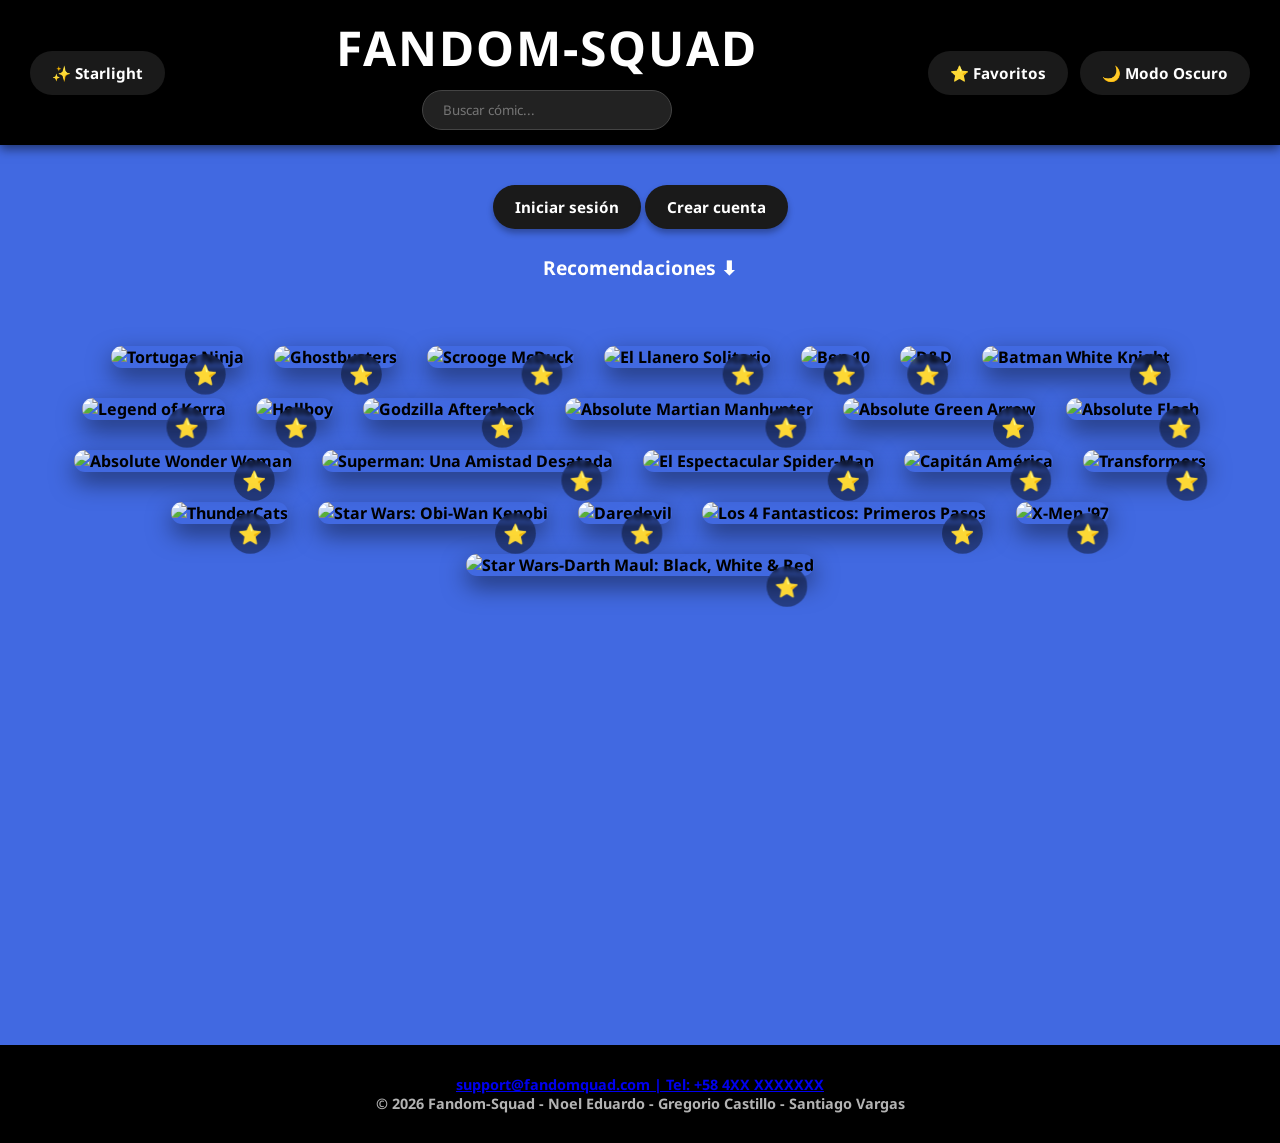
==== commit 1ddfd65e: "changed a tiny little error at the email section" ====
--- a/index.html
+++ b/index.html
@@ -252,7 +252,7 @@
 </main>
 
 <footer class="main-footer">
-    <a href="mailto:supportfandomquad@gmail.com" target="_blank">p>support@fandomquad.com | Tel: +58 4XX XXXXXXX</p></a>
+    <a href="mailto:supportfandomquad@gmail.com" target="_blank"><p>support@fandomquad.com | Tel: +58 4XX XXXXXXX</p></a>
     <p>© 2026 Fandom-Squad - Noel Eduardo - Gregorio Castillo - Santiago Vargas</p>
 </footer>
 
--- a/style.css
+++ b/style.css
@@ -1,4 +1,4 @@
-@import url('https://fonts.googleapis.com/css2?family=Noto+Sans:wght@700&display=swap');
+@import url('https://fonts.googleapis.com/css2?family=Noto+Sans:wght=700&display=swap');
 
 :root {
   /* Modo Claro Moderno */
@@ -20,9 +20,9 @@
 }
 
 body.dark-mode {
-  /* Modo Oscuro Moderno */
-  --bg-header: #000000;
-  --bg-main: #000000; /* Fondo principal negro */
+  /* Modo Oscuro - Header y Footer ahora son Gris Oscuro (#2c2c2c) */
+  --bg-header: #2c2c2c;
+  --bg-main: #000000; 
   --bg-aside: #111111;
   --text-color: #ffffff;
   --text-main-area: #ffffff;
@@ -60,7 +60,7 @@
   background-color: var(--btn-bg);
   color: var(--btn-text);
   border: none;
-  padding: 12px 22px; /* Botones un poco más grandes */
+  padding: 12px 22px;
   border-radius: 25px;
   cursor: pointer;
   font-family: 'Noto Sans', sans-serif;
@@ -80,13 +80,13 @@
   box-shadow: 0 6px 12px rgba(0,0,0,0.4);
 }
 
-/* Efecto visual Ripple (Ondas) */
 .ripple {
   position: absolute;
   border-radius: 50%;
   transform: scale(0);
   animation: ripple-effect 0.6s linear;
   background-color: rgba(255, 255, 255, 0.4);
+  pointer-events: none;
 }
 
 @keyframes ripple-effect {
@@ -111,6 +111,7 @@
   top: 0;
   z-index: 1000;
   box-shadow: 0 4px 10px rgba(0,0,0,0.5);
+  transition: background-color 0.4s ease;
 }
 
 .header-center {
@@ -120,7 +121,6 @@
   gap: 10px;
 }
 
-/* Título enorme e interactivo */
 .pagename {
   font-size: 3rem; 
   cursor: pointer; 
@@ -149,6 +149,7 @@
   font-family: 'Noto Sans', sans-serif;
   width: 250px;
   outline: none;
+  z-index: 1;
   transition: 0.3s;
 }
 
@@ -210,7 +211,6 @@
   gap: 15px;
 }
 
-/* Recomendaciones ahora es pequeño y un botón */
 .recomendation-btn {
   background: none;
   border: none;
@@ -264,6 +264,7 @@
   cursor: pointer;
   transform-style: preserve-3d;
   will-change: transform;
+  touch-action: manipulation;
 }
 
 .book-item img {
@@ -275,7 +276,7 @@
   pointer-events: none;
 }
 
-/* --- Botón Favoritos Customizado --- */
+/* --- Botón Favoritos --- */
 .fav-btn {
   position: absolute;
   top: 10px;
@@ -299,7 +300,7 @@
 }
 
 .fav-btn.active-fav {
-  background: #ffcc00; /* Amarillo sólido */
+  background: #ffcc00;
   color: black;
   opacity: 1;
   box-shadow: 0 0 15px rgba(255, 204, 0, 0.8);
@@ -311,7 +312,7 @@
   right: -100%;
   top: 0;
   width: 100%;
-  max-width: 480px; /* Redimensionado para móviles */
+  max-width: 480px;
   height: 100vh;
   background: var(--panel-bg);
   color: var(--panel-text);
@@ -332,6 +333,7 @@
   align-items: center;
   text-align: center;
   gap: 20px;
+  z-index: 2000;
   margin-top: 20px;
 }
 
@@ -339,9 +341,41 @@
   width: 200px;
   border-radius: 12px;
   box-shadow: 0 8px 20px rgba(0,0,0,0.6);
-}
-
-/* Botones camuflados en el panel */
+  cursor: pointer;
+  transition: transform 0.3s ease;
+  z-index: 2000;
+  transform-style: preserve-3d;
+}
+
+
+/* --- Imagen Expandida (Añadido 5) --- */
+.panel-main-info img.expanded {
+  position: fixed;
+  top: 50%;
+  left: 50%;
+  transform: translate(-50%, -50%) scale(1.6);
+  width: auto;
+  max-width: 65vw;
+  max-height: 50vh;
+  z-index: 2000;
+  box-shadow: 0 20px 50px rgba(0,0,0,0.8);
+}
+
+.img-overlay-active {
+  position: fixed;
+  top: 0;
+  left: 0;
+  width: 100vw;
+  height: 100vh;
+  background: rgba(0,0,0,0.8);
+  z-index: 1000;
+  display: none;
+}
+
+.img-overlay-active.show {
+  display: block;
+}
+
 .panel-btn {
   background: transparent;
   color: var(--panel-text);
@@ -388,7 +422,6 @@
   line-height: 1.6;
 }
 
-/* Lista de capítulos rediseñada */
 .chapters-list {
   list-style: none;
   padding-top: 10px;
@@ -406,7 +439,7 @@
   gap: 15px;
 }
 
-.body.dark-mode .chapter-item {
+body.dark-mode .chapter-item {
   background: rgba(255,255,255,0.05);
 }
 
@@ -429,7 +462,7 @@
   color: var(--panel-bg);
 }
 
-/* --- Lector PDF (Inmersivo) --- */
+/* --- Lector PDF Inmersivo y Deslizable --- */
 .reading-overlay {
   position: fixed;
   top: 0;
@@ -442,7 +475,6 @@
   flex-direction: column;
 }
 
-/* Controles de navegación superiores del lector */
 .reader-controls {
   display: flex;
   justify-content: center;
@@ -463,12 +495,12 @@
   flex-grow: 1;
   width: 100%;
   height: 100%;
-  overflow: hidden;
+  overflow-y: auto; /* Permite mover de arriba a abajo en móviles */
+  -webkit-overflow-scrolling: touch;
   position: relative;
   background: #000;
 }
 
-/* Capa selectiva que cubre el botón nativo de ventana emergente del iframe */
 .iframe-cover {
   position: absolute;
   top: 0;
@@ -477,29 +509,13 @@
   height: 52px;
   background: #000000;
   z-index: 3050;
-  pointer-events: auto; /* Bloquea las interacciones de ratón en esa zona */
+  pointer-events: auto;
 }
 
 #pdf-viewer {
   width: 100%;
   height: 100%;
   border: none;
-}
-
-.toast {
-  position: absolute;
-  top: 75px; /* Ajustado para no colisionar con la barra de navegación */
-  left: 50%;
-  transform: translateX(-50%);
-  background: rgba(255,255,255,0.9);
-  color: black;
-  padding: 10px 20px;
-  border-radius: 20px;
-  font-size: 0.9rem;
-  z-index: 3100;
-  pointer-events: none;
-  opacity: 1;
-  transition: opacity 1s ease;
 }
 
 /* --- Footer --- */
@@ -510,6 +526,7 @@
   text-align: center;
   font-size: 0.9rem;
   margin-top: auto;
+  transition: background-color 0.4s ease;
 }
 
 .starlight-logo-text{
@@ -518,14 +535,103 @@
   top: 201px;
   left: 90px;
 }
-.ui-crear-cuenta{
+
+.new-account-message{
+  color: white;
+  background-color: #1f1f1e;
+  font-family: 'Noto Sans', sans-serif;
+  font-size: 25px;
+  width: 300px;
+  text-align: center;
+  border-radius: 50px;
+  z-index: 3000;
+  position: absolute;
+  top: -100px;
+  transition: max-height 0.4s ease, opacity 0.4s ease;
+  opacity: 0;
+}
+.exist-account-message{
+  color: white;
+  background-color: #1f1f1e;
+  font-family: 'Noto Sans', sans-serif;
+  font-size: 25px;
+  width: 25%;
+  text-align: center;
+  border-radius: 50px;
+  z-index: 3000;
+  position: absolute;
+  top: -100px;
+  transition: max-height 0.4s ease, opacity 0.4s ease;
+  opacity: 0;
+}
+.no-account-message{
+  color: white;
+  background-color: #1f1f1e;
+  font-family: 'Noto Sans', sans-serif;
+  font-size: 25px;
+  width: 26%;
+  text-align: center;
+  border-radius: 50px;
+  z-index: 3000;
+  position: absolute;
+  top: -100px;
+  transition: max-height 0.4s ease, opacity 0.4s ease;
+  opacity: 0;
+}
+.inccorect-info-message{
+  color: white;
+  background-color: #1f1f1e;
+  font-family: 'Noto Sans', sans-serif;
+  font-size: 25px;
+  width: 26%;
+  text-align: center;
+  border-radius: 50px;
+  z-index: 3000;
+  position: absolute;
+  top: -100px;
+  transition: max-height 0.4s ease, opacity 0.4s ease;
+  opacity: 0;
+}
+.login-message{
+  color: white;
+  background-color: #1f1f1e;
+  font-family: 'Noto Sans', sans-serif;
+  font-size: 25px;
+  width: 20%;
+  text-align: center;
+  border-radius: 50px;
+  z-index: 3000;
+  position: absolute;
+  top: -100px;
+  transition: max-height 0.4s ease, opacity 0.4s ease;
+  opacity: 0;
+}
+
+.new-account-message.show{
+  opacity: 1;
+}
+.exist-account-message.show{
+  opacity: 1;
+}
+.no-account-message.show{
+  opacity: 1;
+}
+.inccorect-info-message.show{
+  opacity: 1;
+}
+.login-message.show{
+  opacity: 1;
+}
+
+.ui-crear-cuenta {
   display: flex;
   flex-direction: row;
   gap: 5px;
   margin-top: 20px;
   z-index: 999;
 }
-.ui-sesion-cuenta{
+
+.ui-sesion-cuenta {
   display: flex;
   flex-direction: row;
   gap: 5px;
@@ -533,7 +639,7 @@
   z-index: 999;
 }
 
-.account-input-user{
+.account-input-user, .account-input-password {
   padding: 10px 20px;
   border-radius: 20px;
   border: 1px solid #444;
@@ -544,17 +650,6 @@
   outline: none;
   transition: 0.3s;
 }
-.account-input-password{
-  padding: 10px 20px;
-  border-radius: 20px;
-  border: 1px solid #444;
-  background: #222;
-  color: white;
-  font-family: 'Noto Sans', sans-serif;
-  width: 250px;
-  outline: none;
-  transition: 0.3s;
-}
 
 #Usuario{
   font-size: 1.8rem;
@@ -562,21 +657,49 @@
   font-style: normal;
 }
 
+.hidden {
+  display: none !important;
+  opacity: 0;
+}
+
+.input-error {
+    border: 2px solid red !important;
+}
+
 /* --- Media Queries (Móviles) --- */
-@media (max-width: 360px) {
+@media (max-width: 480px) {
   .pagename {
     font-size: 2.0rem;
   }
 
   .side-menu{
     width: 100%;
-    padding: 5%;
+    padding: 15px;
   }
 
   #btn-starlight-toggle{
-    display: flex;
-    justify-content: left;
-    margin-left: 25%;
+    margin-left: 79px;
+  }
+
+  #starlight-panel{
+    padding-left: 5%;
+  }
+
+  .novedad{
+    margin-left: 10px;
+  }
+
+  .starlight-logo img{
+    margin: 20px;
+    margin-top: 50px;
+    margin-left: 5px;
+    width: 250px;
+    height: 300px;
+  }
+
+  .starlight-logo-text{
+    margin-top: 80px;
+    margin-left: -30px;
   }
 
   .fav-btn{
@@ -596,11 +719,11 @@
   }
   
   .starlight {
-    width: 55%; /* Pantalla completa en móvil */
+    width: 80%;
   }
   
   .info-side-panel {
-    max-width: 100%; /* Cobertura total sin cortes parciales */
+    max-width: 100%;
     right: -100%;
   }
   
@@ -612,12 +735,163 @@
   .starlight-logo-text{
     left: 100px;
   }
-}
-
-.hidden {
-  display: none !important;
-}
-
-.input-error {
-    border: 2px solid red !important;
-}
+
+  .ui-crear-cuenta, .ui-sesion-cuenta {
+    flex-direction: column;
+    width: 100%;
+  }
+
+  .account-input-user, .account-input-password {
+    width: 100%;
+  }
+
+  .new-account-message{
+  color: white;
+  background-color: #1f1f1e;
+  font-family: 'Noto Sans', sans-serif;
+  font-size: 20px;
+  width: 50%;
+  text-align: center;
+  border-radius: 50px;
+  z-index: 3000;
+  position: absolute;
+  top: -150px;
+  transition: max-height 0.4s ease, opacity 0.4s ease;
+  opacity: 0;
+  }
+  .exist-account-message{
+    color: white;
+    background-color: #1f1f1e;
+    font-family: 'Noto Sans', sans-serif;
+    font-size: 20px;
+    width: 50%;
+    text-align: center;
+    border-radius: 50px;
+    z-index: 3000;
+    position: absolute;
+    top: -150px;
+    transition: max-height 0.4s ease, opacity 0.4s ease;
+    opacity: 0;
+  }
+  .no-account-message{
+    color: white;
+    background-color: #1f1f1e;
+    font-family: 'Noto Sans', sans-serif;
+    font-size: 20px;
+    width: 50%;
+    text-align: center;
+    border-radius: 50px;
+    z-index: 3000;
+    position: absolute;
+    top: -150px;
+    transition: max-height 0.4s ease, opacity 0.4s ease;
+    opacity: 0;
+  }
+  .inccorect-info-message{
+    color: white;
+    background-color: #1f1f1e;
+    font-family: 'Noto Sans', sans-serif;
+    font-size: 20px;
+    width: 50%;
+    text-align: center;
+    border-radius: 50px;
+    z-index: 3000;
+    position: absolute;
+    top: -150px;
+    transition: max-height 0.4s ease, opacity 0.4s ease;
+    opacity: 0;
+  }
+  .login-message{
+    color: white;
+    background-color: #1f1f1e;
+    font-family: 'Noto Sans', sans-serif;
+    font-size: 20px;
+    width: 50%;
+    text-align: center;
+    border-radius: 50px;
+    z-index: 3000;
+    position: absolute;
+    top: -150px;
+    transition: max-height 0.4s ease, opacity 0.4s ease;
+    opacity: 0;
+  }
+
+  .new-account-message.show{
+    opacity: 1;
+  }
+  .exist-account-message.show{
+    opacity: 1;
+  }
+  .no-account-message.show{
+    opacity: 1;
+  }
+  .inccorect-info-message.show{
+    opacity: 1;
+  }
+  .login-message.show{
+    opacity: 1;
+  }
+
+  .panel-main-info img.expanded {
+    position: fixed;
+    top: 50%;
+    left: 50%;
+    transform: translate(-50%, -50%) scale(1.6);
+    width: auto;
+    max-width: 65vw;
+    max-height: 35vh;
+    z-index: 1000;
+    box-shadow: 0 20px 50px rgba(0,0,0,0.8);
+  }
+
+  .panel-main-info {
+    display: flex;
+    flex-direction: column;
+    align-items: center;
+    text-align: center;
+    gap: 20px;
+    z-index: 1000;
+    margin-top: 20px;
+  }
+
+  .panel-main-info img {
+  width: 200px;
+  border-radius: 12px;
+  box-shadow: 0 8px 20px rgba(0,0,0,0.6);
+  cursor: pointer;
+  transition: transform 0.3s ease;
+  z-index: 1;
+  transform-style: preserve-3d;
+  }
+
+  .img-overlay-active {
+  position: fixed;
+  top: 0;
+  left: 0;
+  width: 100vw;
+  height: 100vh;
+  background: rgba(0,0,0,0.8);
+  z-index: 1000;
+  display: none;
+  }
+
+  .info-side-panel {
+  position: fixed;
+  right: -100%;
+  top: 0;
+  width: 100%;
+  max-width: 480px;
+  height: 100vh;
+  background: var(--panel-bg);
+  color: var(--panel-text);
+  transition: right 0.4s cubic-bezier(0.4, 0, 0.2, 1);
+  z-index: 1000;
+  padding: 30px;
+  overflow-y: auto;
+  box-shadow: -10px 0 30px rgba(0,0,0,0.6);
+  }
+
+  #panel-img img {
+    z-index: 2000;
+  }
+}
